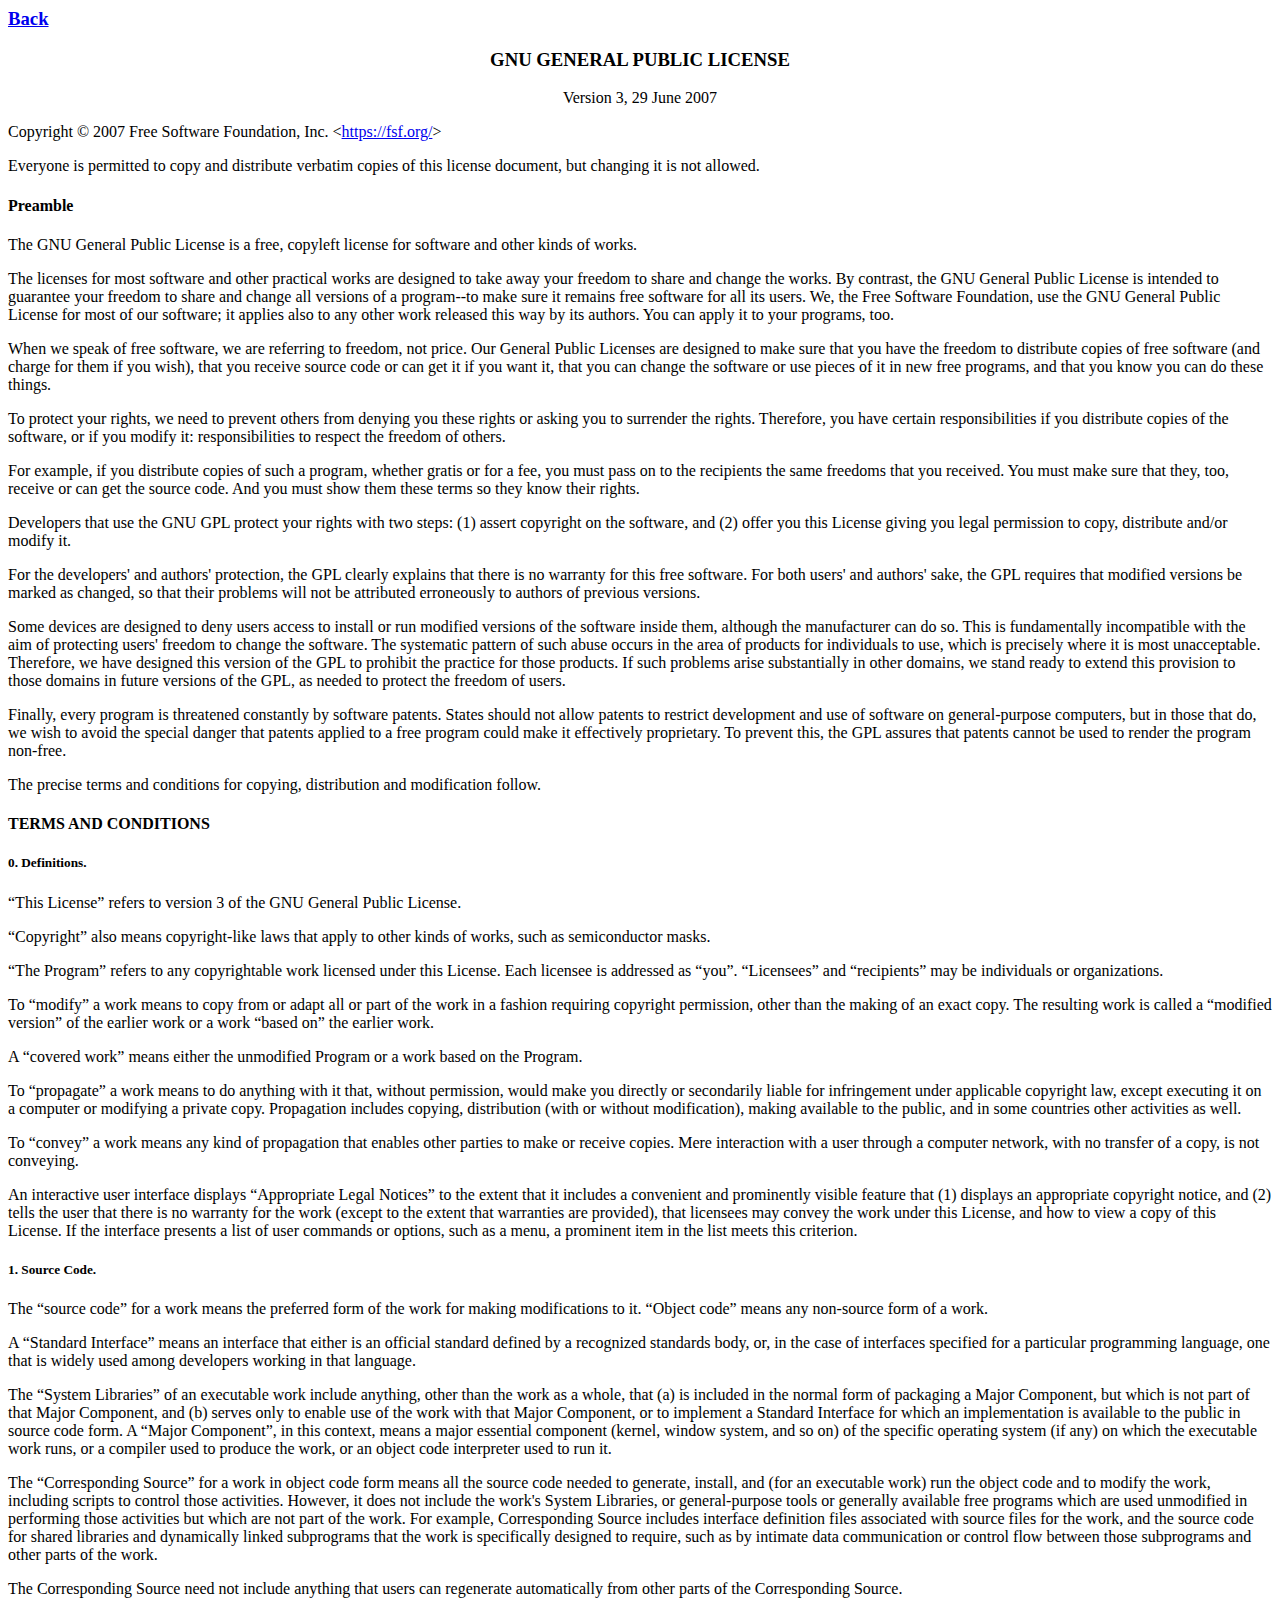
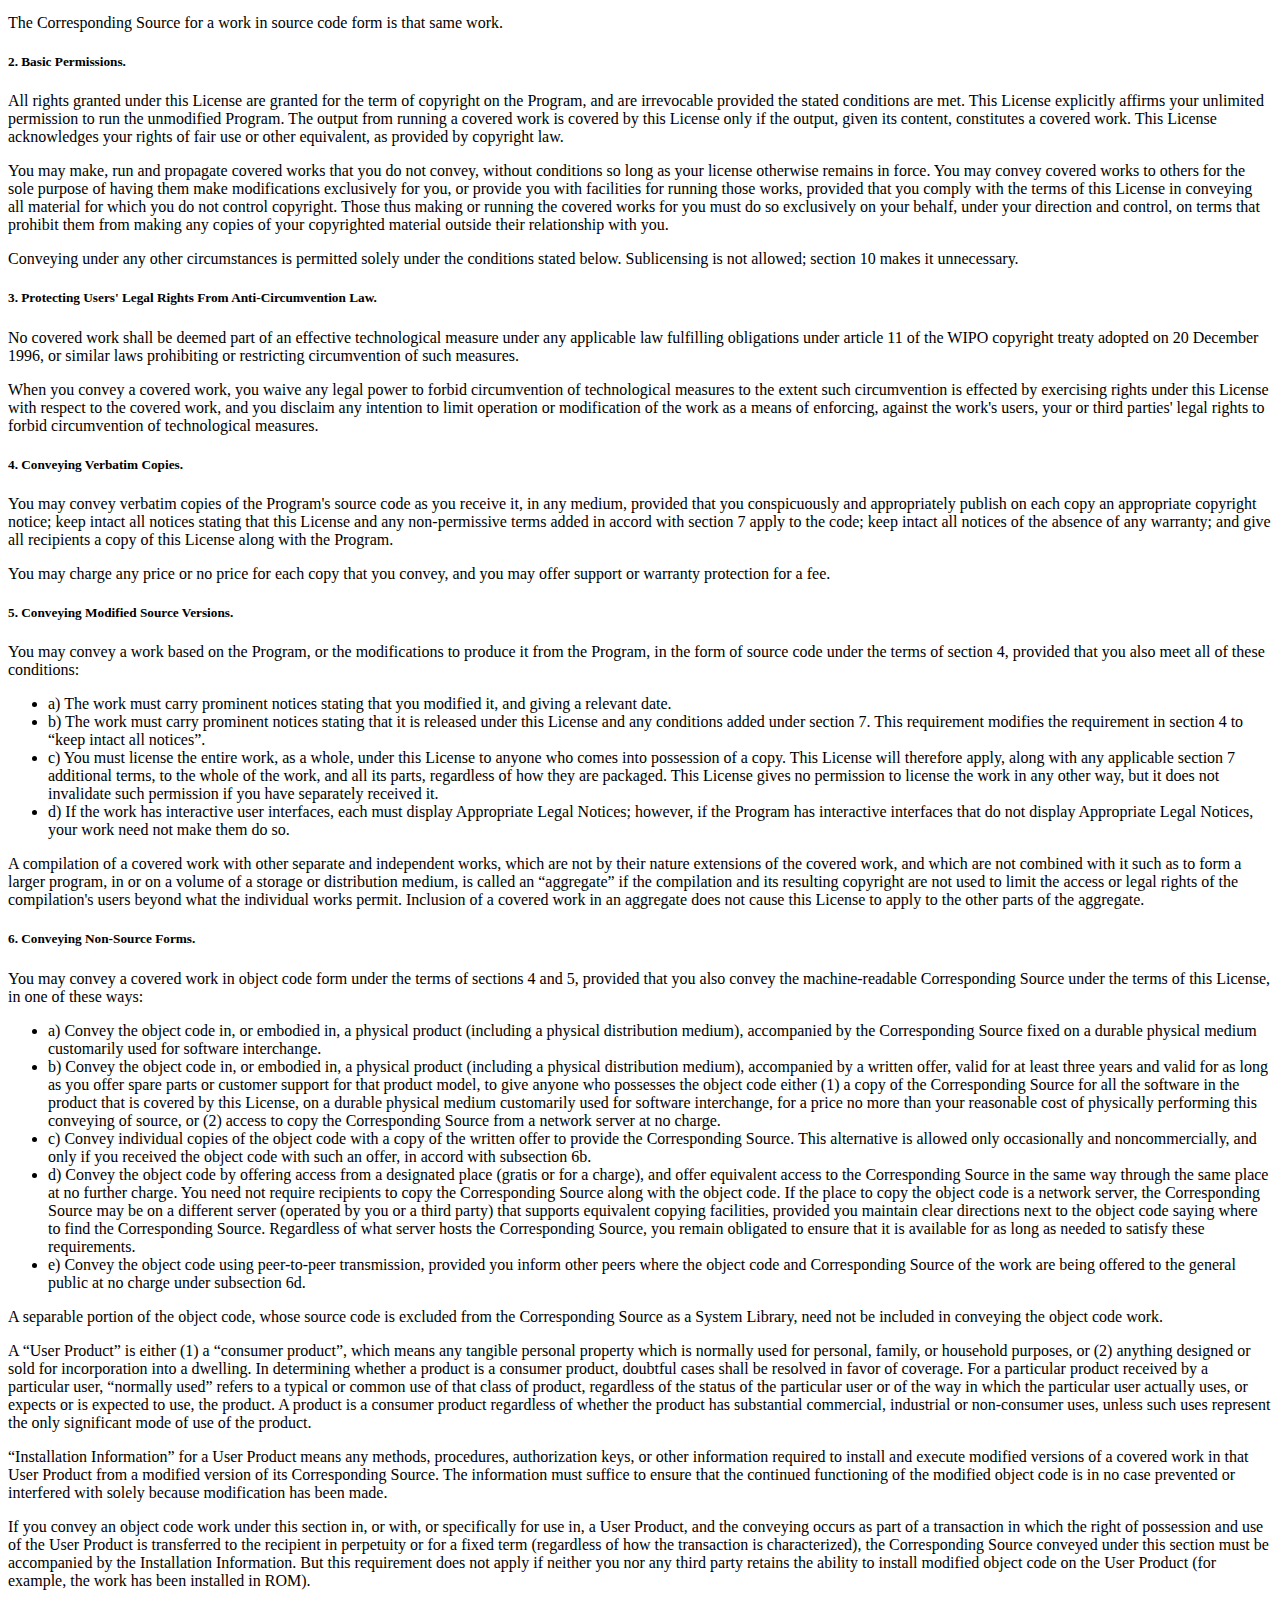
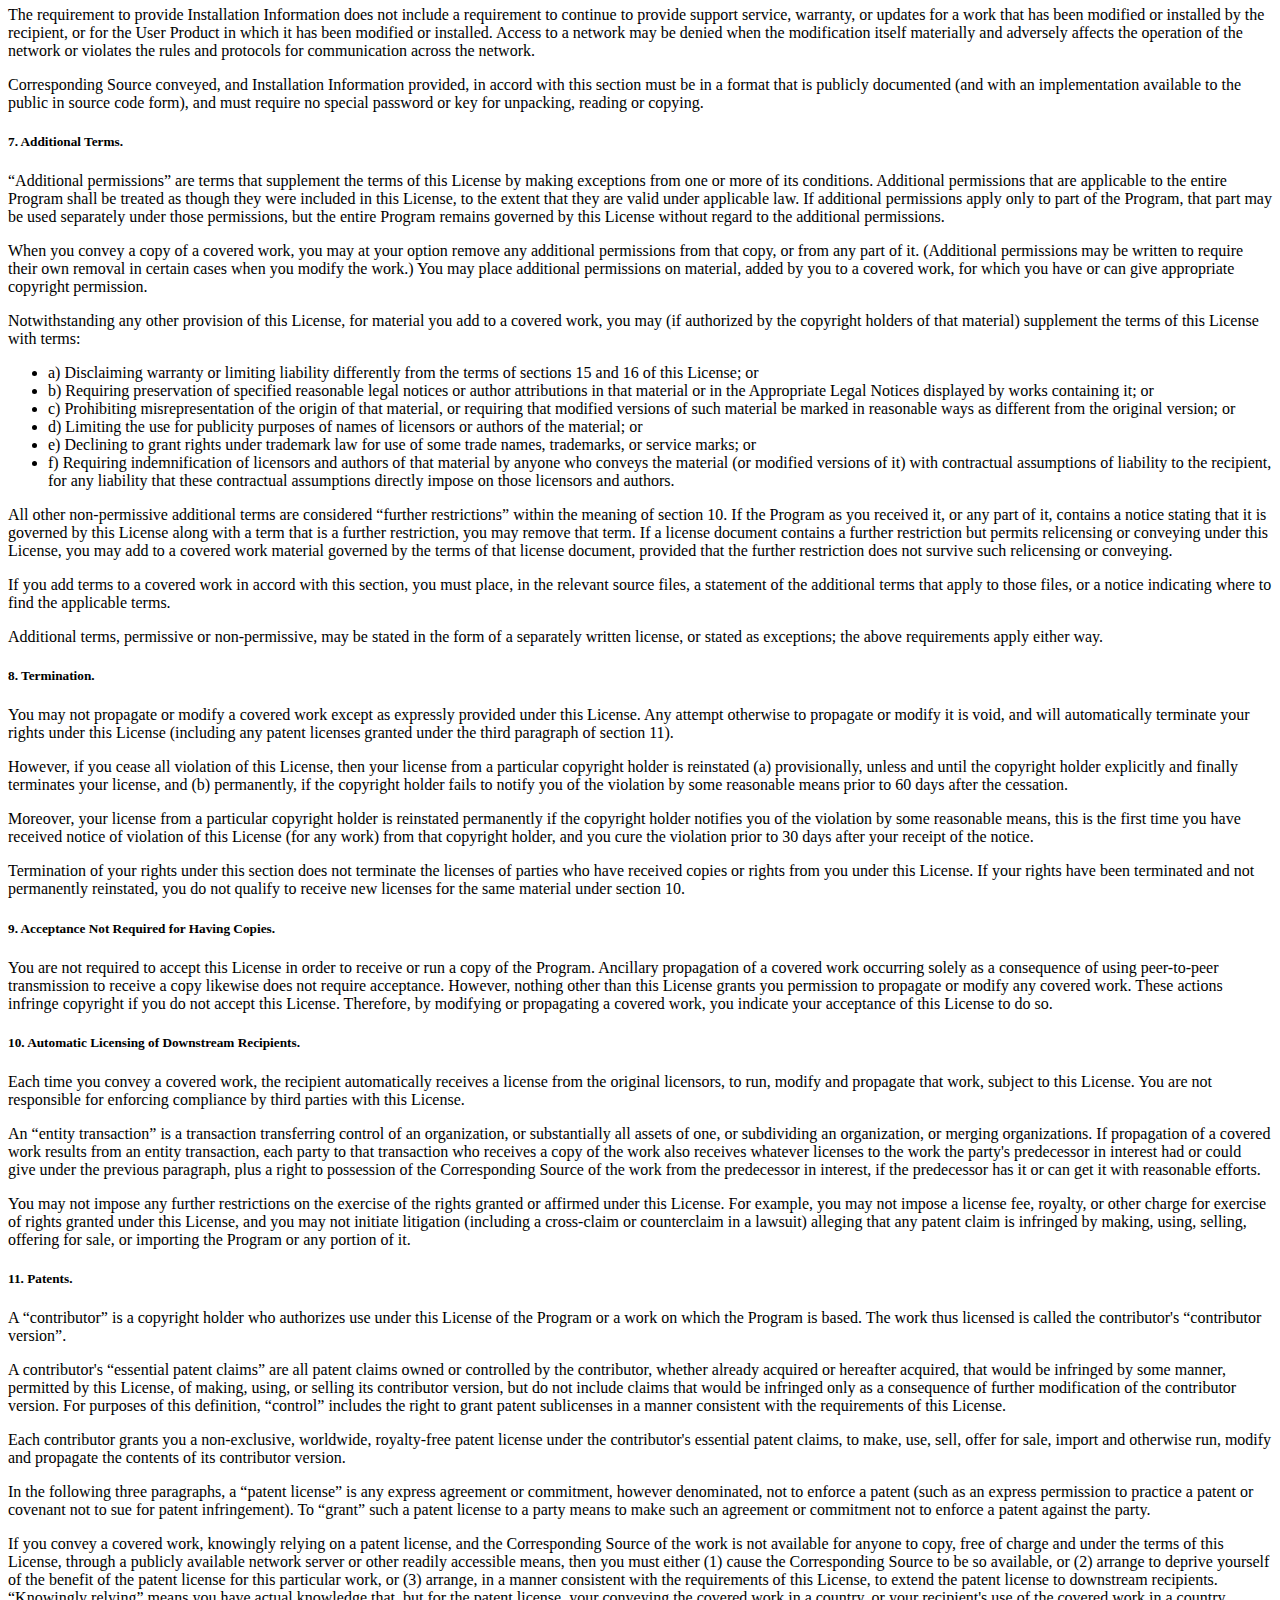
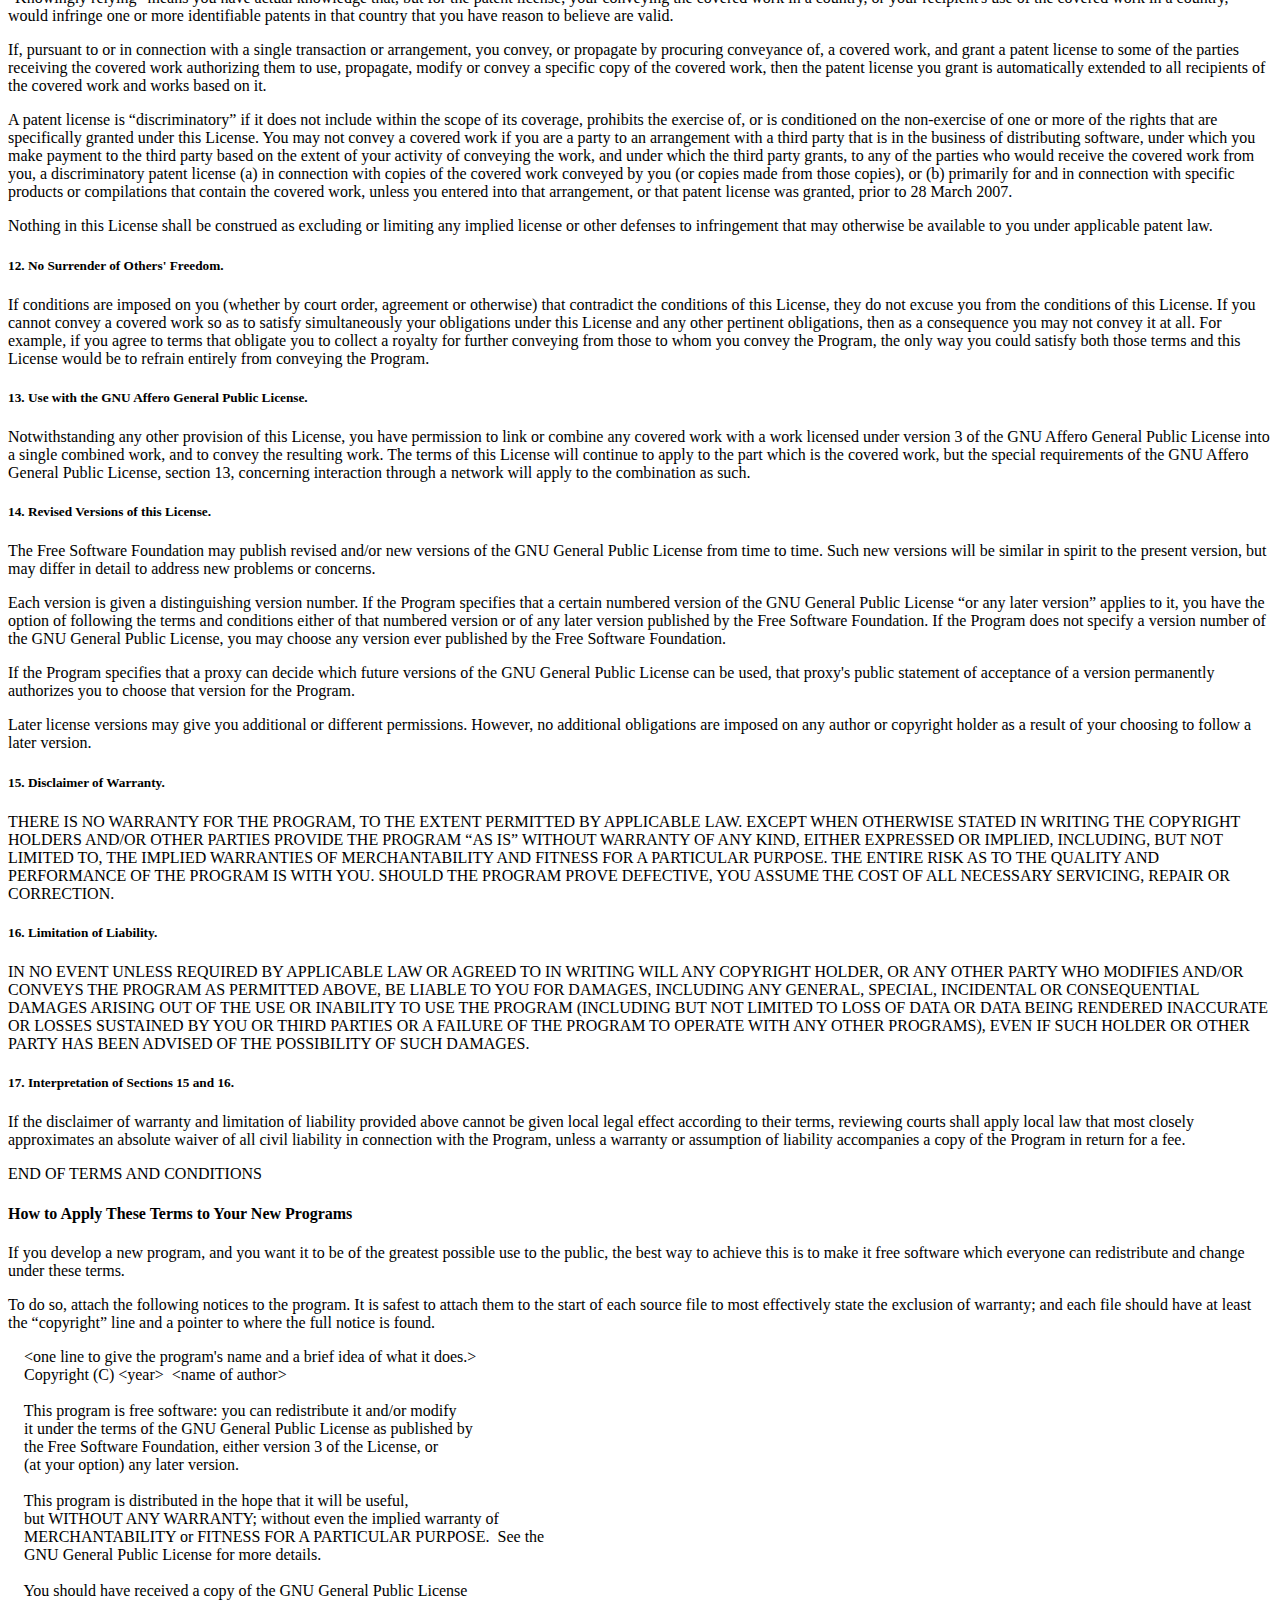
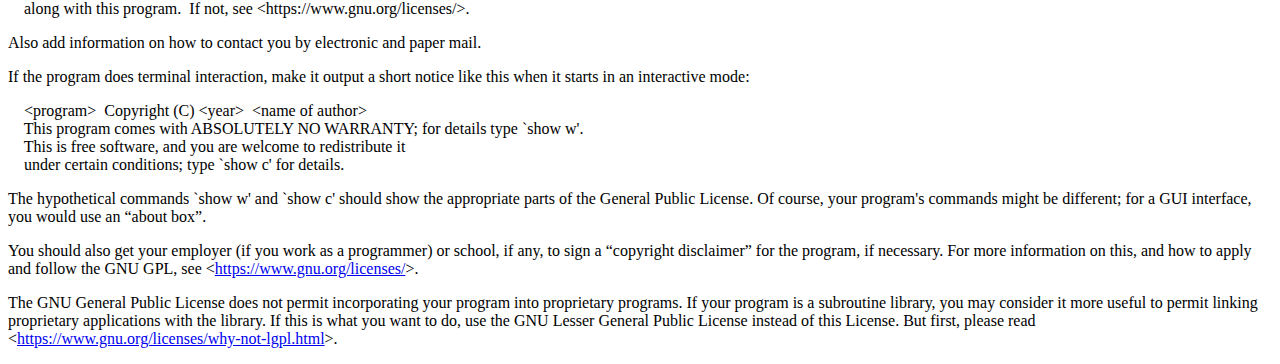
==== resources/gnu-gplv3.htm @ 77f84a24 "Add files via upload" ====
<html>

<head>
<meta http-equiv="Content-Language" content="en-us">
<meta http-equiv="Content-Type" content="text/html; charset=windows-1252">
<title>New Page 1</title>
</head>

<body>

<h3 style="color: rgb(0, 0, 0); font-family: Arial; font-style: normal; font-variant-ligatures: normal; font-variant-caps: normal; letter-spacing: normal; orphans: 2; text-indent: 0px; text-transform: none; white-space: normal; widows: 2; word-spacing: 0px; -webkit-text-stroke-width: 0px; text-decoration-thickness: initial; text-decoration-style: initial; text-decoration-color: initial">
<font face="Bahnschrift"><a href="about.htm">Back</a></font></h3>
<h3 style="color: rgb(0, 0, 0); font-family: Bahnschrift; font-style: normal; font-variant-ligatures: normal; font-variant-caps: normal; letter-spacing: normal; orphans: 2; text-indent: 0px; text-transform: none; white-space: normal; widows: 2; word-spacing: 0px; -webkit-text-stroke-width: 0px; text-decoration-thickness: initial; text-decoration-style: initial; text-decoration-color: initial" align="center">
GNU GENERAL PUBLIC LICENSE</h3>
<p style="color: rgb(0, 0, 0); font-family: Bahnschrift; font-size: medium; font-style: normal; font-variant-ligatures: normal; font-variant-caps: normal; font-weight: 400; letter-spacing: normal; orphans: 2; text-indent: 0px; text-transform: none; white-space: normal; widows: 2; word-spacing: 0px; -webkit-text-stroke-width: 0px; text-decoration-thickness: initial; text-decoration-style: initial; text-decoration-color: initial" align="center">
Version 3, 29 June 2007</p>
<p style="color: rgb(0, 0, 0); font-family: Bahnschrift; font-size: medium; font-style: normal; font-variant-ligatures: normal; font-variant-caps: normal; font-weight: 400; letter-spacing: normal; orphans: 2; text-align: start; text-indent: 0px; text-transform: none; white-space: normal; widows: 2; word-spacing: 0px; -webkit-text-stroke-width: 0px; text-decoration-thickness: initial; text-decoration-style: initial; text-decoration-color: initial" align="center">
Copyright � 2007 Free Software Foundation, Inc. &lt;<a href="https://fsf.org/">https://fsf.org/</a>&gt;</p>
<p style="color: rgb(0, 0, 0); font-family: Bahnschrift; font-size: medium; font-style: normal; font-variant-ligatures: normal; font-variant-caps: normal; font-weight: 400; letter-spacing: normal; orphans: 2; text-align: start; text-indent: 0px; text-transform: none; white-space: normal; widows: 2; word-spacing: 0px; -webkit-text-stroke-width: 0px; text-decoration-thickness: initial; text-decoration-style: initial; text-decoration-color: initial">
Everyone is permitted to copy and distribute verbatim copies of this license 
document, but changing it is not allowed.</p>
<h4 id="preamble" style="color: rgb(0, 0, 0); font-family: Bahnschrift; font-size: medium; font-style: normal; font-variant-ligatures: normal; font-variant-caps: normal; letter-spacing: normal; orphans: 2; text-align: start; text-indent: 0px; text-transform: none; white-space: normal; widows: 2; word-spacing: 0px; -webkit-text-stroke-width: 0px; text-decoration-thickness: initial; text-decoration-style: initial; text-decoration-color: initial">
Preamble</h4>
<p style="color: rgb(0, 0, 0); font-family: Bahnschrift; font-size: medium; font-style: normal; font-variant-ligatures: normal; font-variant-caps: normal; font-weight: 400; letter-spacing: normal; orphans: 2; text-align: start; text-indent: 0px; text-transform: none; white-space: normal; widows: 2; word-spacing: 0px; -webkit-text-stroke-width: 0px; text-decoration-thickness: initial; text-decoration-style: initial; text-decoration-color: initial">
The GNU General Public License is a free, copyleft license for software and 
other kinds of works.</p>
<p style="color: rgb(0, 0, 0); font-family: Bahnschrift; font-size: medium; font-style: normal; font-variant-ligatures: normal; font-variant-caps: normal; font-weight: 400; letter-spacing: normal; orphans: 2; text-align: start; text-indent: 0px; text-transform: none; white-space: normal; widows: 2; word-spacing: 0px; -webkit-text-stroke-width: 0px; text-decoration-thickness: initial; text-decoration-style: initial; text-decoration-color: initial">
The licenses for most software and other practical works are designed to take 
away your freedom to share and change the works. By contrast, the GNU General 
Public License is intended to guarantee your freedom to share and change all 
versions of a program--to make sure it remains free software for all its users. 
We, the Free Software Foundation, use the GNU General Public License for most of 
our software; it applies also to any other work released this way by its 
authors. You can apply it to your programs, too.</p>
<p style="color: rgb(0, 0, 0); font-family: Bahnschrift; font-size: medium; font-style: normal; font-variant-ligatures: normal; font-variant-caps: normal; font-weight: 400; letter-spacing: normal; orphans: 2; text-align: start; text-indent: 0px; text-transform: none; white-space: normal; widows: 2; word-spacing: 0px; -webkit-text-stroke-width: 0px; text-decoration-thickness: initial; text-decoration-style: initial; text-decoration-color: initial">
When we speak of free software, we are referring to freedom, not price. Our 
General Public Licenses are designed to make sure that you have the freedom to 
distribute copies of free software (and charge for them if you wish), that you 
receive source code or can get it if you want it, that you can change the 
software or use pieces of it in new free programs, and that you know you can do 
these things.</p>
<p style="color: rgb(0, 0, 0); font-family: Bahnschrift; font-size: medium; font-style: normal; font-variant-ligatures: normal; font-variant-caps: normal; font-weight: 400; letter-spacing: normal; orphans: 2; text-align: start; text-indent: 0px; text-transform: none; white-space: normal; widows: 2; word-spacing: 0px; -webkit-text-stroke-width: 0px; text-decoration-thickness: initial; text-decoration-style: initial; text-decoration-color: initial">
To protect your rights, we need to prevent others from denying you these rights 
or asking you to surrender the rights. Therefore, you have certain 
responsibilities if you distribute copies of the software, or if you modify it: 
responsibilities to respect the freedom of others.</p>
<p style="color: rgb(0, 0, 0); font-family: Bahnschrift; font-size: medium; font-style: normal; font-variant-ligatures: normal; font-variant-caps: normal; font-weight: 400; letter-spacing: normal; orphans: 2; text-align: start; text-indent: 0px; text-transform: none; white-space: normal; widows: 2; word-spacing: 0px; -webkit-text-stroke-width: 0px; text-decoration-thickness: initial; text-decoration-style: initial; text-decoration-color: initial">
For example, if you distribute copies of such a program, whether gratis or for a 
fee, you must pass on to the recipients the same freedoms that you received. You 
must make sure that they, too, receive or can get the source code. And you must 
show them these terms so they know their rights.</p>
<p style="color: rgb(0, 0, 0); font-family: Bahnschrift; font-size: medium; font-style: normal; font-variant-ligatures: normal; font-variant-caps: normal; font-weight: 400; letter-spacing: normal; orphans: 2; text-align: start; text-indent: 0px; text-transform: none; white-space: normal; widows: 2; word-spacing: 0px; -webkit-text-stroke-width: 0px; text-decoration-thickness: initial; text-decoration-style: initial; text-decoration-color: initial">
Developers that use the GNU GPL protect your rights with two steps: (1) assert 
copyright on the software, and (2) offer you this License giving you legal 
permission to copy, distribute and/or modify it.</p>
<p style="color: rgb(0, 0, 0); font-family: Bahnschrift; font-size: medium; font-style: normal; font-variant-ligatures: normal; font-variant-caps: normal; font-weight: 400; letter-spacing: normal; orphans: 2; text-align: start; text-indent: 0px; text-transform: none; white-space: normal; widows: 2; word-spacing: 0px; -webkit-text-stroke-width: 0px; text-decoration-thickness: initial; text-decoration-style: initial; text-decoration-color: initial">
For the developers' and authors' protection, the GPL clearly explains that there 
is no warranty for this free software. For both users' and authors' sake, the 
GPL requires that modified versions be marked as changed, so that their problems 
will not be attributed erroneously to authors of previous versions.</p>
<p style="color: rgb(0, 0, 0); font-family: Bahnschrift; font-size: medium; font-style: normal; font-variant-ligatures: normal; font-variant-caps: normal; font-weight: 400; letter-spacing: normal; orphans: 2; text-align: start; text-indent: 0px; text-transform: none; white-space: normal; widows: 2; word-spacing: 0px; -webkit-text-stroke-width: 0px; text-decoration-thickness: initial; text-decoration-style: initial; text-decoration-color: initial">
Some devices are designed to deny users access to install or run modified 
versions of the software inside them, although the manufacturer can do so. This 
is fundamentally incompatible with the aim of protecting users' freedom to 
change the software. The systematic pattern of such abuse occurs in the area of 
products for individuals to use, which is precisely where it is most 
unacceptable. Therefore, we have designed this version of the GPL to prohibit 
the practice for those products. If such problems arise substantially in other 
domains, we stand ready to extend this provision to those domains in future 
versions of the GPL, as needed to protect the freedom of users.</p>
<p style="color: rgb(0, 0, 0); font-family: Bahnschrift; font-size: medium; font-style: normal; font-variant-ligatures: normal; font-variant-caps: normal; font-weight: 400; letter-spacing: normal; orphans: 2; text-align: start; text-indent: 0px; text-transform: none; white-space: normal; widows: 2; word-spacing: 0px; -webkit-text-stroke-width: 0px; text-decoration-thickness: initial; text-decoration-style: initial; text-decoration-color: initial">
Finally, every program is threatened constantly by software patents. States 
should not allow patents to restrict development and use of software on 
general-purpose computers, but in those that do, we wish to avoid the special 
danger that patents applied to a free program could make it effectively 
proprietary. To prevent this, the GPL assures that patents cannot be used to 
render the program non-free.</p>
<p style="color: rgb(0, 0, 0); font-family: Bahnschrift; font-size: medium; font-style: normal; font-variant-ligatures: normal; font-variant-caps: normal; font-weight: 400; letter-spacing: normal; orphans: 2; text-align: start; text-indent: 0px; text-transform: none; white-space: normal; widows: 2; word-spacing: 0px; -webkit-text-stroke-width: 0px; text-decoration-thickness: initial; text-decoration-style: initial; text-decoration-color: initial">
The precise terms and conditions for copying, distribution and modification 
follow.</p>
<h4 id="terms" style="color: rgb(0, 0, 0); font-family: Bahnschrift; font-size: medium; font-style: normal; font-variant-ligatures: normal; font-variant-caps: normal; letter-spacing: normal; orphans: 2; text-align: start; text-indent: 0px; text-transform: none; white-space: normal; widows: 2; word-spacing: 0px; -webkit-text-stroke-width: 0px; text-decoration-thickness: initial; text-decoration-style: initial; text-decoration-color: initial">
TERMS AND CONDITIONS</h4>
<h5 id="section0" style="color: rgb(0, 0, 0); font-family: Bahnschrift; font-style: normal; font-variant-ligatures: normal; font-variant-caps: normal; letter-spacing: normal; orphans: 2; text-align: start; text-indent: 0px; text-transform: none; white-space: normal; widows: 2; word-spacing: 0px; -webkit-text-stroke-width: 0px; text-decoration-thickness: initial; text-decoration-style: initial; text-decoration-color: initial">
0. Definitions.</h5>
<p style="color: rgb(0, 0, 0); font-family: Bahnschrift; font-size: medium; font-style: normal; font-variant-ligatures: normal; font-variant-caps: normal; font-weight: 400; letter-spacing: normal; orphans: 2; text-align: start; text-indent: 0px; text-transform: none; white-space: normal; widows: 2; word-spacing: 0px; -webkit-text-stroke-width: 0px; text-decoration-thickness: initial; text-decoration-style: initial; text-decoration-color: initial">
�This License� refers to version 3 of the GNU General Public License.</p>
<p style="color: rgb(0, 0, 0); font-family: Bahnschrift; font-size: medium; font-style: normal; font-variant-ligatures: normal; font-variant-caps: normal; font-weight: 400; letter-spacing: normal; orphans: 2; text-align: start; text-indent: 0px; text-transform: none; white-space: normal; widows: 2; word-spacing: 0px; -webkit-text-stroke-width: 0px; text-decoration-thickness: initial; text-decoration-style: initial; text-decoration-color: initial">
�Copyright� also means copyright-like laws that apply to other kinds of works, 
such as semiconductor masks.</p>
<p style="color: rgb(0, 0, 0); font-family: Bahnschrift; font-size: medium; font-style: normal; font-variant-ligatures: normal; font-variant-caps: normal; font-weight: 400; letter-spacing: normal; orphans: 2; text-align: start; text-indent: 0px; text-transform: none; white-space: normal; widows: 2; word-spacing: 0px; -webkit-text-stroke-width: 0px; text-decoration-thickness: initial; text-decoration-style: initial; text-decoration-color: initial">
�The Program� refers to any copyrightable work licensed under this License. Each 
licensee is addressed as �you�. �Licensees� and �recipients� may be individuals 
or organizations.</p>
<p style="color: rgb(0, 0, 0); font-family: Bahnschrift; font-size: medium; font-style: normal; font-variant-ligatures: normal; font-variant-caps: normal; font-weight: 400; letter-spacing: normal; orphans: 2; text-align: start; text-indent: 0px; text-transform: none; white-space: normal; widows: 2; word-spacing: 0px; -webkit-text-stroke-width: 0px; text-decoration-thickness: initial; text-decoration-style: initial; text-decoration-color: initial">
To �modify� a work means to copy from or adapt all or part of the work in a 
fashion requiring copyright permission, other than the making of an exact copy. 
The resulting work is called a �modified version� of the earlier work or a work 
�based on� the earlier work.</p>
<p style="color: rgb(0, 0, 0); font-family: Bahnschrift; font-size: medium; font-style: normal; font-variant-ligatures: normal; font-variant-caps: normal; font-weight: 400; letter-spacing: normal; orphans: 2; text-align: start; text-indent: 0px; text-transform: none; white-space: normal; widows: 2; word-spacing: 0px; -webkit-text-stroke-width: 0px; text-decoration-thickness: initial; text-decoration-style: initial; text-decoration-color: initial">
A �covered work� means either the unmodified Program or a work based on the 
Program.</p>
<p style="color: rgb(0, 0, 0); font-family: Bahnschrift; font-size: medium; font-style: normal; font-variant-ligatures: normal; font-variant-caps: normal; font-weight: 400; letter-spacing: normal; orphans: 2; text-align: start; text-indent: 0px; text-transform: none; white-space: normal; widows: 2; word-spacing: 0px; -webkit-text-stroke-width: 0px; text-decoration-thickness: initial; text-decoration-style: initial; text-decoration-color: initial">
To �propagate� a work means to do anything with it that, without permission, 
would make you directly or secondarily liable for infringement under applicable 
copyright law, except executing it on a computer or modifying a private copy. 
Propagation includes copying, distribution (with or without modification), 
making available to the public, and in some countries other activities as well.</p>
<p style="color: rgb(0, 0, 0); font-family: Bahnschrift; font-size: medium; font-style: normal; font-variant-ligatures: normal; font-variant-caps: normal; font-weight: 400; letter-spacing: normal; orphans: 2; text-align: start; text-indent: 0px; text-transform: none; white-space: normal; widows: 2; word-spacing: 0px; -webkit-text-stroke-width: 0px; text-decoration-thickness: initial; text-decoration-style: initial; text-decoration-color: initial">
To �convey� a work means any kind of propagation that enables other parties to 
make or receive copies. Mere interaction with a user through a computer network, 
with no transfer of a copy, is not conveying.</p>
<p style="color: rgb(0, 0, 0); font-family: Bahnschrift; font-size: medium; font-style: normal; font-variant-ligatures: normal; font-variant-caps: normal; font-weight: 400; letter-spacing: normal; orphans: 2; text-align: start; text-indent: 0px; text-transform: none; white-space: normal; widows: 2; word-spacing: 0px; -webkit-text-stroke-width: 0px; text-decoration-thickness: initial; text-decoration-style: initial; text-decoration-color: initial">
An interactive user interface displays �Appropriate Legal Notices� to the extent 
that it includes a convenient and prominently visible feature that (1) displays 
an appropriate copyright notice, and (2) tells the user that there is no 
warranty for the work (except to the extent that warranties are provided), that 
licensees may convey the work under this License, and how to view a copy of this 
License. If the interface presents a list of user commands or options, such as a 
menu, a prominent item in the list meets this criterion.</p>
<h5 id="section1" style="color: rgb(0, 0, 0); font-family: Bahnschrift; font-style: normal; font-variant-ligatures: normal; font-variant-caps: normal; letter-spacing: normal; orphans: 2; text-align: start; text-indent: 0px; text-transform: none; white-space: normal; widows: 2; word-spacing: 0px; -webkit-text-stroke-width: 0px; text-decoration-thickness: initial; text-decoration-style: initial; text-decoration-color: initial">
1. Source Code.</h5>
<p style="color: rgb(0, 0, 0); font-family: Bahnschrift; font-size: medium; font-style: normal; font-variant-ligatures: normal; font-variant-caps: normal; font-weight: 400; letter-spacing: normal; orphans: 2; text-align: start; text-indent: 0px; text-transform: none; white-space: normal; widows: 2; word-spacing: 0px; -webkit-text-stroke-width: 0px; text-decoration-thickness: initial; text-decoration-style: initial; text-decoration-color: initial">
The �source code� for a work means the preferred form of the work for making 
modifications to it. �Object code� means any non-source form of a work.</p>
<p style="color: rgb(0, 0, 0); font-family: Bahnschrift; font-size: medium; font-style: normal; font-variant-ligatures: normal; font-variant-caps: normal; font-weight: 400; letter-spacing: normal; orphans: 2; text-align: start; text-indent: 0px; text-transform: none; white-space: normal; widows: 2; word-spacing: 0px; -webkit-text-stroke-width: 0px; text-decoration-thickness: initial; text-decoration-style: initial; text-decoration-color: initial">
A �Standard Interface� means an interface that either is an official standard 
defined by a recognized standards body, or, in the case of interfaces specified 
for a particular programming language, one that is widely used among developers 
working in that language.</p>
<p style="color: rgb(0, 0, 0); font-family: Bahnschrift; font-size: medium; font-style: normal; font-variant-ligatures: normal; font-variant-caps: normal; font-weight: 400; letter-spacing: normal; orphans: 2; text-align: start; text-indent: 0px; text-transform: none; white-space: normal; widows: 2; word-spacing: 0px; -webkit-text-stroke-width: 0px; text-decoration-thickness: initial; text-decoration-style: initial; text-decoration-color: initial">
The �System Libraries� of an executable work include anything, other than the 
work as a whole, that (a) is included in the normal form of packaging a Major 
Component, but which is not part of that Major Component, and (b) serves only to 
enable use of the work with that Major Component, or to implement a Standard 
Interface for which an implementation is available to the public in source code 
form. A �Major Component�, in this context, means a major essential component 
(kernel, window system, and so on) of the specific operating system (if any) on 
which the executable work runs, or a compiler used to produce the work, or an 
object code interpreter used to run it.</p>
<p style="color: rgb(0, 0, 0); font-family: Bahnschrift; font-size: medium; font-style: normal; font-variant-ligatures: normal; font-variant-caps: normal; font-weight: 400; letter-spacing: normal; orphans: 2; text-align: start; text-indent: 0px; text-transform: none; white-space: normal; widows: 2; word-spacing: 0px; -webkit-text-stroke-width: 0px; text-decoration-thickness: initial; text-decoration-style: initial; text-decoration-color: initial">
The �Corresponding Source� for a work in object code form means all the source 
code needed to generate, install, and (for an executable work) run the object 
code and to modify the work, including scripts to control those activities. 
However, it does not include the work's System Libraries, or general-purpose 
tools or generally available free programs which are used unmodified in 
performing those activities but which are not part of the work. For example, 
Corresponding Source includes interface definition files associated with source 
files for the work, and the source code for shared libraries and dynamically 
linked subprograms that the work is specifically designed to require, such as by 
intimate data communication or control flow between those subprograms and other 
parts of the work.</p>
<p style="color: rgb(0, 0, 0); font-family: Bahnschrift; font-size: medium; font-style: normal; font-variant-ligatures: normal; font-variant-caps: normal; font-weight: 400; letter-spacing: normal; orphans: 2; text-align: start; text-indent: 0px; text-transform: none; white-space: normal; widows: 2; word-spacing: 0px; -webkit-text-stroke-width: 0px; text-decoration-thickness: initial; text-decoration-style: initial; text-decoration-color: initial">
The Corresponding Source need not include anything that users can regenerate 
automatically from other parts of the Corresponding Source.</p>
<p style="color: rgb(0, 0, 0); font-family: Bahnschrift; font-size: medium; font-style: normal; font-variant-ligatures: normal; font-variant-caps: normal; font-weight: 400; letter-spacing: normal; orphans: 2; text-align: start; text-indent: 0px; text-transform: none; white-space: normal; widows: 2; word-spacing: 0px; -webkit-text-stroke-width: 0px; text-decoration-thickness: initial; text-decoration-style: initial; text-decoration-color: initial">
The Corresponding Source for a work in source code form is that same work.</p>
<h5 id="section2" style="color: rgb(0, 0, 0); font-family: Bahnschrift; font-style: normal; font-variant-ligatures: normal; font-variant-caps: normal; letter-spacing: normal; orphans: 2; text-align: start; text-indent: 0px; text-transform: none; white-space: normal; widows: 2; word-spacing: 0px; -webkit-text-stroke-width: 0px; text-decoration-thickness: initial; text-decoration-style: initial; text-decoration-color: initial">
2. Basic Permissions.</h5>
<p style="color: rgb(0, 0, 0); font-family: Bahnschrift; font-size: medium; font-style: normal; font-variant-ligatures: normal; font-variant-caps: normal; font-weight: 400; letter-spacing: normal; orphans: 2; text-align: start; text-indent: 0px; text-transform: none; white-space: normal; widows: 2; word-spacing: 0px; -webkit-text-stroke-width: 0px; text-decoration-thickness: initial; text-decoration-style: initial; text-decoration-color: initial">
All rights granted under this License are granted for the term of copyright on 
the Program, and are irrevocable provided the stated conditions are met. This 
License explicitly affirms your unlimited permission to run the unmodified 
Program. The output from running a covered work is covered by this License only 
if the output, given its content, constitutes a covered work. This License 
acknowledges your rights of fair use or other equivalent, as provided by 
copyright law.</p>
<p style="color: rgb(0, 0, 0); font-family: Bahnschrift; font-size: medium; font-style: normal; font-variant-ligatures: normal; font-variant-caps: normal; font-weight: 400; letter-spacing: normal; orphans: 2; text-align: start; text-indent: 0px; text-transform: none; white-space: normal; widows: 2; word-spacing: 0px; -webkit-text-stroke-width: 0px; text-decoration-thickness: initial; text-decoration-style: initial; text-decoration-color: initial">
You may make, run and propagate covered works that you do not convey, without 
conditions so long as your license otherwise remains in force. You may convey 
covered works to others for the sole purpose of having them make modifications 
exclusively for you, or provide you with facilities for running those works, 
provided that you comply with the terms of this License in conveying all 
material for which you do not control copyright. Those thus making or running 
the covered works for you must do so exclusively on your behalf, under your 
direction and control, on terms that prohibit them from making any copies of 
your copyrighted material outside their relationship with you.</p>
<p style="color: rgb(0, 0, 0); font-family: Bahnschrift; font-size: medium; font-style: normal; font-variant-ligatures: normal; font-variant-caps: normal; font-weight: 400; letter-spacing: normal; orphans: 2; text-align: start; text-indent: 0px; text-transform: none; white-space: normal; widows: 2; word-spacing: 0px; -webkit-text-stroke-width: 0px; text-decoration-thickness: initial; text-decoration-style: initial; text-decoration-color: initial">
Conveying under any other circumstances is permitted solely under the conditions 
stated below. Sublicensing is not allowed; section 10 makes it unnecessary.</p>
<h5 id="section3" style="color: rgb(0, 0, 0); font-family: Bahnschrift; font-style: normal; font-variant-ligatures: normal; font-variant-caps: normal; letter-spacing: normal; orphans: 2; text-align: start; text-indent: 0px; text-transform: none; white-space: normal; widows: 2; word-spacing: 0px; -webkit-text-stroke-width: 0px; text-decoration-thickness: initial; text-decoration-style: initial; text-decoration-color: initial">
3. Protecting Users' Legal Rights From Anti-Circumvention Law.</h5>
<p style="color: rgb(0, 0, 0); font-family: Bahnschrift; font-size: medium; font-style: normal; font-variant-ligatures: normal; font-variant-caps: normal; font-weight: 400; letter-spacing: normal; orphans: 2; text-align: start; text-indent: 0px; text-transform: none; white-space: normal; widows: 2; word-spacing: 0px; -webkit-text-stroke-width: 0px; text-decoration-thickness: initial; text-decoration-style: initial; text-decoration-color: initial">
No covered work shall be deemed part of an effective technological measure under 
any applicable law fulfilling obligations under article 11 of the WIPO copyright 
treaty adopted on 20 December 1996, or similar laws prohibiting or restricting 
circumvention of such measures.</p>
<p style="color: rgb(0, 0, 0); font-family: Bahnschrift; font-size: medium; font-style: normal; font-variant-ligatures: normal; font-variant-caps: normal; font-weight: 400; letter-spacing: normal; orphans: 2; text-align: start; text-indent: 0px; text-transform: none; white-space: normal; widows: 2; word-spacing: 0px; -webkit-text-stroke-width: 0px; text-decoration-thickness: initial; text-decoration-style: initial; text-decoration-color: initial">
When you convey a covered work, you waive any legal power to forbid 
circumvention of technological measures to the extent such circumvention is 
effected by exercising rights under this License with respect to the covered 
work, and you disclaim any intention to limit operation or modification of the 
work as a means of enforcing, against the work's users, your or third parties' 
legal rights to forbid circumvention of technological measures.</p>
<h5 id="section4" style="color: rgb(0, 0, 0); font-family: Bahnschrift; font-style: normal; font-variant-ligatures: normal; font-variant-caps: normal; letter-spacing: normal; orphans: 2; text-align: start; text-indent: 0px; text-transform: none; white-space: normal; widows: 2; word-spacing: 0px; -webkit-text-stroke-width: 0px; text-decoration-thickness: initial; text-decoration-style: initial; text-decoration-color: initial">
4. Conveying Verbatim Copies.</h5>
<p style="color: rgb(0, 0, 0); font-family: Bahnschrift; font-size: medium; font-style: normal; font-variant-ligatures: normal; font-variant-caps: normal; font-weight: 400; letter-spacing: normal; orphans: 2; text-align: start; text-indent: 0px; text-transform: none; white-space: normal; widows: 2; word-spacing: 0px; -webkit-text-stroke-width: 0px; text-decoration-thickness: initial; text-decoration-style: initial; text-decoration-color: initial">
You may convey verbatim copies of the Program's source code as you receive it, 
in any medium, provided that you conspicuously and appropriately publish on each 
copy an appropriate copyright notice; keep intact all notices stating that this 
License and any non-permissive terms added in accord with section 7 apply to the 
code; keep intact all notices of the absence of any warranty; and give all 
recipients a copy of this License along with the Program.</p>
<p style="color: rgb(0, 0, 0); font-family: Bahnschrift; font-size: medium; font-style: normal; font-variant-ligatures: normal; font-variant-caps: normal; font-weight: 400; letter-spacing: normal; orphans: 2; text-align: start; text-indent: 0px; text-transform: none; white-space: normal; widows: 2; word-spacing: 0px; -webkit-text-stroke-width: 0px; text-decoration-thickness: initial; text-decoration-style: initial; text-decoration-color: initial">
You may charge any price or no price for each copy that you convey, and you may 
offer support or warranty protection for a fee.</p>
<h5 id="section5" style="color: rgb(0, 0, 0); font-family: Bahnschrift; font-style: normal; font-variant-ligatures: normal; font-variant-caps: normal; letter-spacing: normal; orphans: 2; text-align: start; text-indent: 0px; text-transform: none; white-space: normal; widows: 2; word-spacing: 0px; -webkit-text-stroke-width: 0px; text-decoration-thickness: initial; text-decoration-style: initial; text-decoration-color: initial">
5. Conveying Modified Source Versions.</h5>
<p style="color: rgb(0, 0, 0); font-family: Bahnschrift; font-size: medium; font-style: normal; font-variant-ligatures: normal; font-variant-caps: normal; font-weight: 400; letter-spacing: normal; orphans: 2; text-align: start; text-indent: 0px; text-transform: none; white-space: normal; widows: 2; word-spacing: 0px; -webkit-text-stroke-width: 0px; text-decoration-thickness: initial; text-decoration-style: initial; text-decoration-color: initial">
You may convey a work based on the Program, or the modifications to produce it 
from the Program, in the form of source code under the terms of section 4, 
provided that you also meet all of these conditions:</p>
<ul style="color: rgb(0, 0, 0); font-family: &quot;Times New Roman&quot;; font-size: medium; font-style: normal; font-variant-ligatures: normal; font-variant-caps: normal; font-weight: 400; letter-spacing: normal; orphans: 2; text-align: start; text-indent: 0px; text-transform: none; white-space: normal; widows: 2; word-spacing: 0px; -webkit-text-stroke-width: 0px; text-decoration-thickness: initial; text-decoration-style: initial; text-decoration-color: initial;">
	<li><font face="Bahnschrift">a) The work must carry prominent notices 
	stating that you modified it, and giving a relevant date.</li>
	<li>b) The work must carry prominent notices stating that it is released 
	under this License and any conditions added under section 7. This 
	requirement modifies the requirement in section 4 to �keep intact all 
	notices�.</li>
	<li>c) You must license the entire work, as a whole, under this License to 
	anyone who comes into possession of a copy. This License will therefore 
	apply, along with any applicable section 7 additional terms, to the whole of 
	the work, and all its parts, regardless of how they are packaged. This 
	License gives no permission to license the work in any other way, but it 
	does not invalidate such permission if you have separately received it.</li>
	<li>d) If the work has interactive user interfaces, each must display 
	Appropriate Legal Notices; however, if the Program has interactive 
	interfaces that do not display Appropriate Legal Notices, your work need not 
	make them do so.</font></li>
</ul>
<p style="color: rgb(0, 0, 0); font-family: Bahnschrift; font-size: medium; font-style: normal; font-variant-ligatures: normal; font-variant-caps: normal; font-weight: 400; letter-spacing: normal; orphans: 2; text-align: start; text-indent: 0px; text-transform: none; white-space: normal; widows: 2; word-spacing: 0px; -webkit-text-stroke-width: 0px; text-decoration-thickness: initial; text-decoration-style: initial; text-decoration-color: initial">
A compilation of a covered work with other separate and independent works, which 
are not by their nature extensions of the covered work, and which are not 
combined with it such as to form a larger program, in or on a volume of a 
storage or distribution medium, is called an �aggregate� if the compilation and 
its resulting copyright are not used to limit the access or legal rights of the 
compilation's users beyond what the individual works permit. Inclusion of a 
covered work in an aggregate does not cause this License to apply to the other 
parts of the aggregate.</p>
<h5 id="section6" style="color: rgb(0, 0, 0); font-family: Bahnschrift; font-style: normal; font-variant-ligatures: normal; font-variant-caps: normal; letter-spacing: normal; orphans: 2; text-align: start; text-indent: 0px; text-transform: none; white-space: normal; widows: 2; word-spacing: 0px; -webkit-text-stroke-width: 0px; text-decoration-thickness: initial; text-decoration-style: initial; text-decoration-color: initial">
6. Conveying Non-Source Forms.</h5>
<p style="color: rgb(0, 0, 0); font-family: Bahnschrift; font-size: medium; font-style: normal; font-variant-ligatures: normal; font-variant-caps: normal; font-weight: 400; letter-spacing: normal; orphans: 2; text-align: start; text-indent: 0px; text-transform: none; white-space: normal; widows: 2; word-spacing: 0px; -webkit-text-stroke-width: 0px; text-decoration-thickness: initial; text-decoration-style: initial; text-decoration-color: initial">
You may convey a covered work in object code form under the terms of sections 4 
and 5, provided that you also convey the machine-readable Corresponding Source 
under the terms of this License, in one of these ways:</p>
<ul style="color: rgb(0, 0, 0); font-family: &quot;Times New Roman&quot;; font-size: medium; font-style: normal; font-variant-ligatures: normal; font-variant-caps: normal; font-weight: 400; letter-spacing: normal; orphans: 2; text-align: start; text-indent: 0px; text-transform: none; white-space: normal; widows: 2; word-spacing: 0px; -webkit-text-stroke-width: 0px; text-decoration-thickness: initial; text-decoration-style: initial; text-decoration-color: initial;">
	<li><font face="Bahnschrift">a) Convey the object code in, or embodied in, a 
	physical product (including a physical distribution medium), accompanied by 
	the Corresponding Source fixed on a durable physical medium customarily used 
	for software interchange.</li>
	<li>b) Convey the object code in, or embodied in, a physical product 
	(including a physical distribution medium), accompanied by a written offer, 
	valid for at least three years and valid for as long as you offer spare 
	parts or customer support for that product model, to give anyone who 
	possesses the object code either (1) a copy of the Corresponding Source for 
	all the software in the product that is covered by this License, on a 
	durable physical medium customarily used for software interchange, for a 
	price no more than your reasonable cost of physically performing this 
	conveying of source, or (2) access to copy the Corresponding Source from a 
	network server at no charge.</li>
	<li>c) Convey individual copies of the object code with a copy of the 
	written offer to provide the Corresponding Source. This alternative is 
	allowed only occasionally and noncommercially, and only if you received the 
	object code with such an offer, in accord with subsection 6b.</li>
	<li>d) Convey the object code by offering access from a designated place 
	(gratis or for a charge), and offer equivalent access to the Corresponding 
	Source in the same way through the same place at no further charge. You need 
	not require recipients to copy the Corresponding Source along with the 
	object code. If the place to copy the object code is a network server, the 
	Corresponding Source may be on a different server (operated by you or a 
	third party) that supports equivalent copying facilities, provided you 
	maintain clear directions next to the object code saying where to find the 
	Corresponding Source. Regardless of what server hosts the Corresponding 
	Source, you remain obligated to ensure that it is available for as long as 
	needed to satisfy these requirements.</li>
	<li>e) Convey the object code using peer-to-peer transmission, provided you 
	inform other peers where the object code and Corresponding Source of the 
	work are being offered to the general public at no charge under subsection 
	6d.</font></li>
</ul>
<p style="color: rgb(0, 0, 0); font-family: Bahnschrift; font-size: medium; font-style: normal; font-variant-ligatures: normal; font-variant-caps: normal; font-weight: 400; letter-spacing: normal; orphans: 2; text-align: start; text-indent: 0px; text-transform: none; white-space: normal; widows: 2; word-spacing: 0px; -webkit-text-stroke-width: 0px; text-decoration-thickness: initial; text-decoration-style: initial; text-decoration-color: initial">
A separable portion of the object code, whose source code is excluded from the 
Corresponding Source as a System Library, need not be included in conveying the 
object code work.</p>
<p style="color: rgb(0, 0, 0); font-family: Bahnschrift; font-size: medium; font-style: normal; font-variant-ligatures: normal; font-variant-caps: normal; font-weight: 400; letter-spacing: normal; orphans: 2; text-align: start; text-indent: 0px; text-transform: none; white-space: normal; widows: 2; word-spacing: 0px; -webkit-text-stroke-width: 0px; text-decoration-thickness: initial; text-decoration-style: initial; text-decoration-color: initial">
A �User Product� is either (1) a �consumer product�, which means any tangible 
personal property which is normally used for personal, family, or household 
purposes, or (2) anything designed or sold for incorporation into a dwelling. In 
determining whether a product is a consumer product, doubtful cases shall be 
resolved in favor of coverage. For a particular product received by a particular 
user, �normally used� refers to a typical or common use of that class of 
product, regardless of the status of the particular user or of the way in which 
the particular user actually uses, or expects or is expected to use, the 
product. A product is a consumer product regardless of whether the product has 
substantial commercial, industrial or non-consumer uses, unless such uses 
represent the only significant mode of use of the product.</p>
<p style="color: rgb(0, 0, 0); font-family: Bahnschrift; font-size: medium; font-style: normal; font-variant-ligatures: normal; font-variant-caps: normal; font-weight: 400; letter-spacing: normal; orphans: 2; text-align: start; text-indent: 0px; text-transform: none; white-space: normal; widows: 2; word-spacing: 0px; -webkit-text-stroke-width: 0px; text-decoration-thickness: initial; text-decoration-style: initial; text-decoration-color: initial">
�Installation Information� for a User Product means any methods, procedures, 
authorization keys, or other information required to install and execute 
modified versions of a covered work in that User Product from a modified version 
of its Corresponding Source. The information must suffice to ensure that the 
continued functioning of the modified object code is in no case prevented or 
interfered with solely because modification has been made.</p>
<p style="color: rgb(0, 0, 0); font-family: Bahnschrift; font-size: medium; font-style: normal; font-variant-ligatures: normal; font-variant-caps: normal; font-weight: 400; letter-spacing: normal; orphans: 2; text-align: start; text-indent: 0px; text-transform: none; white-space: normal; widows: 2; word-spacing: 0px; -webkit-text-stroke-width: 0px; text-decoration-thickness: initial; text-decoration-style: initial; text-decoration-color: initial">
If you convey an object code work under this section in, or with, or 
specifically for use in, a User Product, and the conveying occurs as part of a 
transaction in which the right of possession and use of the User Product is 
transferred to the recipient in perpetuity or for a fixed term (regardless of 
how the transaction is characterized), the Corresponding Source conveyed under 
this section must be accompanied by the Installation Information. But this 
requirement does not apply if neither you nor any third party retains the 
ability to install modified object code on the User Product (for example, the 
work has been installed in ROM).</p>
<p style="color: rgb(0, 0, 0); font-family: Bahnschrift; font-size: medium; font-style: normal; font-variant-ligatures: normal; font-variant-caps: normal; font-weight: 400; letter-spacing: normal; orphans: 2; text-align: start; text-indent: 0px; text-transform: none; white-space: normal; widows: 2; word-spacing: 0px; -webkit-text-stroke-width: 0px; text-decoration-thickness: initial; text-decoration-style: initial; text-decoration-color: initial">
The requirement to provide Installation Information does not include a 
requirement to continue to provide support service, warranty, or updates for a 
work that has been modified or installed by the recipient, or for the User 
Product in which it has been modified or installed. Access to a network may be 
denied when the modification itself materially and adversely affects the 
operation of the network or violates the rules and protocols for communication 
across the network.</p>
<p style="color: rgb(0, 0, 0); font-family: Bahnschrift; font-size: medium; font-style: normal; font-variant-ligatures: normal; font-variant-caps: normal; font-weight: 400; letter-spacing: normal; orphans: 2; text-align: start; text-indent: 0px; text-transform: none; white-space: normal; widows: 2; word-spacing: 0px; -webkit-text-stroke-width: 0px; text-decoration-thickness: initial; text-decoration-style: initial; text-decoration-color: initial">
Corresponding Source conveyed, and Installation Information provided, in accord 
with this section must be in a format that is publicly documented (and with an 
implementation available to the public in source code form), and must require no 
special password or key for unpacking, reading or copying.</p>
<h5 id="section7" style="color: rgb(0, 0, 0); font-family: Bahnschrift; font-style: normal; font-variant-ligatures: normal; font-variant-caps: normal; letter-spacing: normal; orphans: 2; text-align: start; text-indent: 0px; text-transform: none; white-space: normal; widows: 2; word-spacing: 0px; -webkit-text-stroke-width: 0px; text-decoration-thickness: initial; text-decoration-style: initial; text-decoration-color: initial">
7. Additional Terms.</h5>
<p style="color: rgb(0, 0, 0); font-family: Bahnschrift; font-size: medium; font-style: normal; font-variant-ligatures: normal; font-variant-caps: normal; font-weight: 400; letter-spacing: normal; orphans: 2; text-align: start; text-indent: 0px; text-transform: none; white-space: normal; widows: 2; word-spacing: 0px; -webkit-text-stroke-width: 0px; text-decoration-thickness: initial; text-decoration-style: initial; text-decoration-color: initial">
�Additional permissions� are terms that supplement the terms of this License by 
making exceptions from one or more of its conditions. Additional permissions 
that are applicable to the entire Program shall be treated as though they were 
included in this License, to the extent that they are valid under applicable 
law. If additional permissions apply only to part of the Program, that part may 
be used separately under those permissions, but the entire Program remains 
governed by this License without regard to the additional permissions.</p>
<p style="color: rgb(0, 0, 0); font-family: Bahnschrift; font-size: medium; font-style: normal; font-variant-ligatures: normal; font-variant-caps: normal; font-weight: 400; letter-spacing: normal; orphans: 2; text-align: start; text-indent: 0px; text-transform: none; white-space: normal; widows: 2; word-spacing: 0px; -webkit-text-stroke-width: 0px; text-decoration-thickness: initial; text-decoration-style: initial; text-decoration-color: initial">
When you convey a copy of a covered work, you may at your option remove any 
additional permissions from that copy, or from any part of it. (Additional 
permissions may be written to require their own removal in certain cases when 
you modify the work.) You may place additional permissions on material, added by 
you to a covered work, for which you have or can give appropriate copyright 
permission.</p>
<p style="color: rgb(0, 0, 0); font-family: Bahnschrift; font-size: medium; font-style: normal; font-variant-ligatures: normal; font-variant-caps: normal; font-weight: 400; letter-spacing: normal; orphans: 2; text-align: start; text-indent: 0px; text-transform: none; white-space: normal; widows: 2; word-spacing: 0px; -webkit-text-stroke-width: 0px; text-decoration-thickness: initial; text-decoration-style: initial; text-decoration-color: initial">
Notwithstanding any other provision of this License, for material you add to a 
covered work, you may (if authorized by the copyright holders of that material) 
supplement the terms of this License with terms:</p>
<ul style="color: rgb(0, 0, 0); font-family: &quot;Times New Roman&quot;; font-size: medium; font-style: normal; font-variant-ligatures: normal; font-variant-caps: normal; font-weight: 400; letter-spacing: normal; orphans: 2; text-align: start; text-indent: 0px; text-transform: none; white-space: normal; widows: 2; word-spacing: 0px; -webkit-text-stroke-width: 0px; text-decoration-thickness: initial; text-decoration-style: initial; text-decoration-color: initial;">
	<li><font face="Bahnschrift">a) Disclaiming warranty or limiting liability 
	differently from the terms of sections 15 and 16 of this License; or</li>
	<li>b) Requiring preservation of specified reasonable legal notices or 
	author attributions in that material or in the Appropriate Legal Notices 
	displayed by works containing it; or</li>
	<li>c) Prohibiting misrepresentation of the origin of that material, or 
	requiring that modified versions of such material be marked in reasonable 
	ways as different from the original version; or</li>
	<li>d) Limiting the use for publicity purposes of names of licensors or 
	authors of the material; or</li>
	<li>e) Declining to grant rights under trademark law for use of some trade 
	names, trademarks, or service marks; or</li>
	<li>f) Requiring indemnification of licensors and authors of that material 
	by anyone who conveys the material (or modified versions of it) with 
	contractual assumptions of liability to the recipient, for any liability 
	that these contractual assumptions directly impose on those licensors and 
	authors.</font></li>
</ul>
<p style="color: rgb(0, 0, 0); font-family: Bahnschrift; font-size: medium; font-style: normal; font-variant-ligatures: normal; font-variant-caps: normal; font-weight: 400; letter-spacing: normal; orphans: 2; text-align: start; text-indent: 0px; text-transform: none; white-space: normal; widows: 2; word-spacing: 0px; -webkit-text-stroke-width: 0px; text-decoration-thickness: initial; text-decoration-style: initial; text-decoration-color: initial">
All other non-permissive additional terms are considered �further restrictions� 
within the meaning of section 10. If the Program as you received it, or any part 
of it, contains a notice stating that it is governed by this License along with 
a term that is a further restriction, you may remove that term. If a license 
document contains a further restriction but permits relicensing or conveying 
under this License, you may add to a covered work material governed by the terms 
of that license document, provided that the further restriction does not survive 
such relicensing or conveying.</p>
<p style="color: rgb(0, 0, 0); font-family: Bahnschrift; font-size: medium; font-style: normal; font-variant-ligatures: normal; font-variant-caps: normal; font-weight: 400; letter-spacing: normal; orphans: 2; text-align: start; text-indent: 0px; text-transform: none; white-space: normal; widows: 2; word-spacing: 0px; -webkit-text-stroke-width: 0px; text-decoration-thickness: initial; text-decoration-style: initial; text-decoration-color: initial">
If you add terms to a covered work in accord with this section, you must place, 
in the relevant source files, a statement of the additional terms that apply to 
those files, or a notice indicating where to find the applicable terms.</p>
<p style="color: rgb(0, 0, 0); font-family: Bahnschrift; font-size: medium; font-style: normal; font-variant-ligatures: normal; font-variant-caps: normal; font-weight: 400; letter-spacing: normal; orphans: 2; text-align: start; text-indent: 0px; text-transform: none; white-space: normal; widows: 2; word-spacing: 0px; -webkit-text-stroke-width: 0px; text-decoration-thickness: initial; text-decoration-style: initial; text-decoration-color: initial">
Additional terms, permissive or non-permissive, may be stated in the form of a 
separately written license, or stated as exceptions; the above requirements 
apply either way.</p>
<h5 id="section8" style="color: rgb(0, 0, 0); font-family: Bahnschrift; font-style: normal; font-variant-ligatures: normal; font-variant-caps: normal; letter-spacing: normal; orphans: 2; text-align: start; text-indent: 0px; text-transform: none; white-space: normal; widows: 2; word-spacing: 0px; -webkit-text-stroke-width: 0px; text-decoration-thickness: initial; text-decoration-style: initial; text-decoration-color: initial">
8. Termination.</h5>
<p style="color: rgb(0, 0, 0); font-family: Bahnschrift; font-size: medium; font-style: normal; font-variant-ligatures: normal; font-variant-caps: normal; font-weight: 400; letter-spacing: normal; orphans: 2; text-align: start; text-indent: 0px; text-transform: none; white-space: normal; widows: 2; word-spacing: 0px; -webkit-text-stroke-width: 0px; text-decoration-thickness: initial; text-decoration-style: initial; text-decoration-color: initial">
You may not propagate or modify a covered work except as expressly provided 
under this License. Any attempt otherwise to propagate or modify it is void, and 
will automatically terminate your rights under this License (including any 
patent licenses granted under the third paragraph of section 11).</p>
<p style="color: rgb(0, 0, 0); font-family: Bahnschrift; font-size: medium; font-style: normal; font-variant-ligatures: normal; font-variant-caps: normal; font-weight: 400; letter-spacing: normal; orphans: 2; text-align: start; text-indent: 0px; text-transform: none; white-space: normal; widows: 2; word-spacing: 0px; -webkit-text-stroke-width: 0px; text-decoration-thickness: initial; text-decoration-style: initial; text-decoration-color: initial">
However, if you cease all violation of this License, then your license from a 
particular copyright holder is reinstated (a) provisionally, unless and until 
the copyright holder explicitly and finally terminates your license, and (b) 
permanently, if the copyright holder fails to notify you of the violation by 
some reasonable means prior to 60 days after the cessation.</p>
<p style="color: rgb(0, 0, 0); font-family: Bahnschrift; font-size: medium; font-style: normal; font-variant-ligatures: normal; font-variant-caps: normal; font-weight: 400; letter-spacing: normal; orphans: 2; text-align: start; text-indent: 0px; text-transform: none; white-space: normal; widows: 2; word-spacing: 0px; -webkit-text-stroke-width: 0px; text-decoration-thickness: initial; text-decoration-style: initial; text-decoration-color: initial">
Moreover, your license from a particular copyright holder is reinstated 
permanently if the copyright holder notifies you of the violation by some 
reasonable means, this is the first time you have received notice of violation 
of this License (for any work) from that copyright holder, and you cure the 
violation prior to 30 days after your receipt of the notice.</p>
<p style="color: rgb(0, 0, 0); font-family: Bahnschrift; font-size: medium; font-style: normal; font-variant-ligatures: normal; font-variant-caps: normal; font-weight: 400; letter-spacing: normal; orphans: 2; text-align: start; text-indent: 0px; text-transform: none; white-space: normal; widows: 2; word-spacing: 0px; -webkit-text-stroke-width: 0px; text-decoration-thickness: initial; text-decoration-style: initial; text-decoration-color: initial">
Termination of your rights under this section does not terminate the licenses of 
parties who have received copies or rights from you under this License. If your 
rights have been terminated and not permanently reinstated, you do not qualify 
to receive new licenses for the same material under section 10.</p>
<h5 id="section9" style="color: rgb(0, 0, 0); font-family: Bahnschrift; font-style: normal; font-variant-ligatures: normal; font-variant-caps: normal; letter-spacing: normal; orphans: 2; text-align: start; text-indent: 0px; text-transform: none; white-space: normal; widows: 2; word-spacing: 0px; -webkit-text-stroke-width: 0px; text-decoration-thickness: initial; text-decoration-style: initial; text-decoration-color: initial">
9. Acceptance Not Required for Having Copies.</h5>
<p style="color: rgb(0, 0, 0); font-family: Bahnschrift; font-size: medium; font-style: normal; font-variant-ligatures: normal; font-variant-caps: normal; font-weight: 400; letter-spacing: normal; orphans: 2; text-align: start; text-indent: 0px; text-transform: none; white-space: normal; widows: 2; word-spacing: 0px; -webkit-text-stroke-width: 0px; text-decoration-thickness: initial; text-decoration-style: initial; text-decoration-color: initial">
You are not required to accept this License in order to receive or run a copy of 
the Program. Ancillary propagation of a covered work occurring solely as a 
consequence of using peer-to-peer transmission to receive a copy likewise does 
not require acceptance. However, nothing other than this License grants you 
permission to propagate or modify any covered work. These actions infringe 
copyright if you do not accept this License. Therefore, by modifying or 
propagating a covered work, you indicate your acceptance of this License to do 
so.</p>
<h5 id="section10" style="color: rgb(0, 0, 0); font-family: Bahnschrift; font-style: normal; font-variant-ligatures: normal; font-variant-caps: normal; letter-spacing: normal; orphans: 2; text-align: start; text-indent: 0px; text-transform: none; white-space: normal; widows: 2; word-spacing: 0px; -webkit-text-stroke-width: 0px; text-decoration-thickness: initial; text-decoration-style: initial; text-decoration-color: initial">
10. Automatic Licensing of Downstream Recipients.</h5>
<p style="color: rgb(0, 0, 0); font-family: Bahnschrift; font-size: medium; font-style: normal; font-variant-ligatures: normal; font-variant-caps: normal; font-weight: 400; letter-spacing: normal; orphans: 2; text-align: start; text-indent: 0px; text-transform: none; white-space: normal; widows: 2; word-spacing: 0px; -webkit-text-stroke-width: 0px; text-decoration-thickness: initial; text-decoration-style: initial; text-decoration-color: initial">
Each time you convey a covered work, the recipient automatically receives a 
license from the original licensors, to run, modify and propagate that work, 
subject to this License. You are not responsible for enforcing compliance by 
third parties with this License.</p>
<p style="color: rgb(0, 0, 0); font-family: Bahnschrift; font-size: medium; font-style: normal; font-variant-ligatures: normal; font-variant-caps: normal; font-weight: 400; letter-spacing: normal; orphans: 2; text-align: start; text-indent: 0px; text-transform: none; white-space: normal; widows: 2; word-spacing: 0px; -webkit-text-stroke-width: 0px; text-decoration-thickness: initial; text-decoration-style: initial; text-decoration-color: initial">
An �entity transaction� is a transaction transferring control of an 
organization, or substantially all assets of one, or subdividing an 
organization, or merging organizations. If propagation of a covered work results 
from an entity transaction, each party to that transaction who receives a copy 
of the work also receives whatever licenses to the work the party's predecessor 
in interest had or could give under the previous paragraph, plus a right to 
possession of the Corresponding Source of the work from the predecessor in 
interest, if the predecessor has it or can get it with reasonable efforts.</p>
<p style="color: rgb(0, 0, 0); font-family: Bahnschrift; font-size: medium; font-style: normal; font-variant-ligatures: normal; font-variant-caps: normal; font-weight: 400; letter-spacing: normal; orphans: 2; text-align: start; text-indent: 0px; text-transform: none; white-space: normal; widows: 2; word-spacing: 0px; -webkit-text-stroke-width: 0px; text-decoration-thickness: initial; text-decoration-style: initial; text-decoration-color: initial">
You may not impose any further restrictions on the exercise of the rights 
granted or affirmed under this License. For example, you may not impose a 
license fee, royalty, or other charge for exercise of rights granted under this 
License, and you may not initiate litigation (including a cross-claim or 
counterclaim in a lawsuit) alleging that any patent claim is infringed by 
making, using, selling, offering for sale, or importing the Program or any 
portion of it.</p>
<h5 id="section11" style="color: rgb(0, 0, 0); font-family: Bahnschrift; font-style: normal; font-variant-ligatures: normal; font-variant-caps: normal; letter-spacing: normal; orphans: 2; text-align: start; text-indent: 0px; text-transform: none; white-space: normal; widows: 2; word-spacing: 0px; -webkit-text-stroke-width: 0px; text-decoration-thickness: initial; text-decoration-style: initial; text-decoration-color: initial">
11. Patents.</h5>
<p style="color: rgb(0, 0, 0); font-family: Bahnschrift; font-size: medium; font-style: normal; font-variant-ligatures: normal; font-variant-caps: normal; font-weight: 400; letter-spacing: normal; orphans: 2; text-align: start; text-indent: 0px; text-transform: none; white-space: normal; widows: 2; word-spacing: 0px; -webkit-text-stroke-width: 0px; text-decoration-thickness: initial; text-decoration-style: initial; text-decoration-color: initial">
A �contributor� is a copyright holder who authorizes use under this License of 
the Program or a work on which the Program is based. The work thus licensed is 
called the contributor's �contributor version�.</p>
<p style="color: rgb(0, 0, 0); font-family: Bahnschrift; font-size: medium; font-style: normal; font-variant-ligatures: normal; font-variant-caps: normal; font-weight: 400; letter-spacing: normal; orphans: 2; text-align: start; text-indent: 0px; text-transform: none; white-space: normal; widows: 2; word-spacing: 0px; -webkit-text-stroke-width: 0px; text-decoration-thickness: initial; text-decoration-style: initial; text-decoration-color: initial">
A contributor's �essential patent claims� are all patent claims owned or 
controlled by the contributor, whether already acquired or hereafter acquired, 
that would be infringed by some manner, permitted by this License, of making, 
using, or selling its contributor version, but do not include claims that would 
be infringed only as a consequence of further modification of the contributor 
version. For purposes of this definition, �control� includes the right to grant 
patent sublicenses in a manner consistent with the requirements of this License.</p>
<p style="color: rgb(0, 0, 0); font-family: Bahnschrift; font-size: medium; font-style: normal; font-variant-ligatures: normal; font-variant-caps: normal; font-weight: 400; letter-spacing: normal; orphans: 2; text-align: start; text-indent: 0px; text-transform: none; white-space: normal; widows: 2; word-spacing: 0px; -webkit-text-stroke-width: 0px; text-decoration-thickness: initial; text-decoration-style: initial; text-decoration-color: initial">
Each contributor grants you a non-exclusive, worldwide, royalty-free patent 
license under the contributor's essential patent claims, to make, use, sell, 
offer for sale, import and otherwise run, modify and propagate the contents of 
its contributor version.</p>
<p style="color: rgb(0, 0, 0); font-family: Bahnschrift; font-size: medium; font-style: normal; font-variant-ligatures: normal; font-variant-caps: normal; font-weight: 400; letter-spacing: normal; orphans: 2; text-align: start; text-indent: 0px; text-transform: none; white-space: normal; widows: 2; word-spacing: 0px; -webkit-text-stroke-width: 0px; text-decoration-thickness: initial; text-decoration-style: initial; text-decoration-color: initial">
In the following three paragraphs, a �patent license� is any express agreement 
or commitment, however denominated, not to enforce a patent (such as an express 
permission to practice a patent or covenant not to sue for patent infringement). 
To �grant� such a patent license to a party means to make such an agreement or 
commitment not to enforce a patent against the party.</p>
<p style="color: rgb(0, 0, 0); font-family: Bahnschrift; font-size: medium; font-style: normal; font-variant-ligatures: normal; font-variant-caps: normal; font-weight: 400; letter-spacing: normal; orphans: 2; text-align: start; text-indent: 0px; text-transform: none; white-space: normal; widows: 2; word-spacing: 0px; -webkit-text-stroke-width: 0px; text-decoration-thickness: initial; text-decoration-style: initial; text-decoration-color: initial">
If you convey a covered work, knowingly relying on a patent license, and the 
Corresponding Source of the work is not available for anyone to copy, free of 
charge and under the terms of this License, through a publicly available network 
server or other readily accessible means, then you must either (1) cause the 
Corresponding Source to be so available, or (2) arrange to deprive yourself of 
the benefit of the patent license for this particular work, or (3) arrange, in a 
manner consistent with the requirements of this License, to extend the patent 
license to downstream recipients. �Knowingly relying� means you have actual 
knowledge that, but for the patent license, your conveying the covered work in a 
country, or your recipient's use of the covered work in a country, would 
infringe one or more identifiable patents in that country that you have reason 
to believe are valid.</p>
<p style="color: rgb(0, 0, 0); font-family: Bahnschrift; font-size: medium; font-style: normal; font-variant-ligatures: normal; font-variant-caps: normal; font-weight: 400; letter-spacing: normal; orphans: 2; text-align: start; text-indent: 0px; text-transform: none; white-space: normal; widows: 2; word-spacing: 0px; -webkit-text-stroke-width: 0px; text-decoration-thickness: initial; text-decoration-style: initial; text-decoration-color: initial">
If, pursuant to or in connection with a single transaction or arrangement, you 
convey, or propagate by procuring conveyance of, a covered work, and grant a 
patent license to some of the parties receiving the covered work authorizing 
them to use, propagate, modify or convey a specific copy of the covered work, 
then the patent license you grant is automatically extended to all recipients of 
the covered work and works based on it.</p>
<p style="color: rgb(0, 0, 0); font-family: Bahnschrift; font-size: medium; font-style: normal; font-variant-ligatures: normal; font-variant-caps: normal; font-weight: 400; letter-spacing: normal; orphans: 2; text-align: start; text-indent: 0px; text-transform: none; white-space: normal; widows: 2; word-spacing: 0px; -webkit-text-stroke-width: 0px; text-decoration-thickness: initial; text-decoration-style: initial; text-decoration-color: initial">
A patent license is �discriminatory� if it does not include within the scope of 
its coverage, prohibits the exercise of, or is conditioned on the non-exercise 
of one or more of the rights that are specifically granted under this License. 
You may not convey a covered work if you are a party to an arrangement with a 
third party that is in the business of distributing software, under which you 
make payment to the third party based on the extent of your activity of 
conveying the work, and under which the third party grants, to any of the 
parties who would receive the covered work from you, a discriminatory patent 
license (a) in connection with copies of the covered work conveyed by you (or 
copies made from those copies), or (b) primarily for and in connection with 
specific products or compilations that contain the covered work, unless you 
entered into that arrangement, or that patent license was granted, prior to 28 
March 2007.</p>
<p style="color: rgb(0, 0, 0); font-family: Bahnschrift; font-size: medium; font-style: normal; font-variant-ligatures: normal; font-variant-caps: normal; font-weight: 400; letter-spacing: normal; orphans: 2; text-align: start; text-indent: 0px; text-transform: none; white-space: normal; widows: 2; word-spacing: 0px; -webkit-text-stroke-width: 0px; text-decoration-thickness: initial; text-decoration-style: initial; text-decoration-color: initial">
Nothing in this License shall be construed as excluding or limiting any implied 
license or other defenses to infringement that may otherwise be available to you 
under applicable patent law.</p>
<h5 id="section12" style="color: rgb(0, 0, 0); font-family: Bahnschrift; font-style: normal; font-variant-ligatures: normal; font-variant-caps: normal; letter-spacing: normal; orphans: 2; text-align: start; text-indent: 0px; text-transform: none; white-space: normal; widows: 2; word-spacing: 0px; -webkit-text-stroke-width: 0px; text-decoration-thickness: initial; text-decoration-style: initial; text-decoration-color: initial">
12. No Surrender of Others' Freedom.</h5>
<p style="color: rgb(0, 0, 0); font-family: Bahnschrift; font-size: medium; font-style: normal; font-variant-ligatures: normal; font-variant-caps: normal; font-weight: 400; letter-spacing: normal; orphans: 2; text-align: start; text-indent: 0px; text-transform: none; white-space: normal; widows: 2; word-spacing: 0px; -webkit-text-stroke-width: 0px; text-decoration-thickness: initial; text-decoration-style: initial; text-decoration-color: initial">
If conditions are imposed on you (whether by court order, agreement or 
otherwise) that contradict the conditions of this License, they do not excuse 
you from the conditions of this License. If you cannot convey a covered work so 
as to satisfy simultaneously your obligations under this License and any other 
pertinent obligations, then as a consequence you may not convey it at all. For 
example, if you agree to terms that obligate you to collect a royalty for 
further conveying from those to whom you convey the Program, the only way you 
could satisfy both those terms and this License would be to refrain entirely 
from conveying the Program.</p>
<h5 id="section13" style="color: rgb(0, 0, 0); font-family: Bahnschrift; font-style: normal; font-variant-ligatures: normal; font-variant-caps: normal; letter-spacing: normal; orphans: 2; text-align: start; text-indent: 0px; text-transform: none; white-space: normal; widows: 2; word-spacing: 0px; -webkit-text-stroke-width: 0px; text-decoration-thickness: initial; text-decoration-style: initial; text-decoration-color: initial">
13. Use with the GNU Affero General Public License.</h5>
<p style="color: rgb(0, 0, 0); font-family: Bahnschrift; font-size: medium; font-style: normal; font-variant-ligatures: normal; font-variant-caps: normal; font-weight: 400; letter-spacing: normal; orphans: 2; text-align: start; text-indent: 0px; text-transform: none; white-space: normal; widows: 2; word-spacing: 0px; -webkit-text-stroke-width: 0px; text-decoration-thickness: initial; text-decoration-style: initial; text-decoration-color: initial">
Notwithstanding any other provision of this License, you have permission to link 
or combine any covered work with a work licensed under version 3 of the GNU 
Affero General Public License into a single combined work, and to convey the 
resulting work. The terms of this License will continue to apply to the part 
which is the covered work, but the special requirements of the GNU Affero 
General Public License, section 13, concerning interaction through a network 
will apply to the combination as such.</p>
<h5 id="section14" style="color: rgb(0, 0, 0); font-family: Bahnschrift; font-style: normal; font-variant-ligatures: normal; font-variant-caps: normal; letter-spacing: normal; orphans: 2; text-align: start; text-indent: 0px; text-transform: none; white-space: normal; widows: 2; word-spacing: 0px; -webkit-text-stroke-width: 0px; text-decoration-thickness: initial; text-decoration-style: initial; text-decoration-color: initial">
14. Revised Versions of this License.</h5>
<p style="color: rgb(0, 0, 0); font-family: Bahnschrift; font-size: medium; font-style: normal; font-variant-ligatures: normal; font-variant-caps: normal; font-weight: 400; letter-spacing: normal; orphans: 2; text-align: start; text-indent: 0px; text-transform: none; white-space: normal; widows: 2; word-spacing: 0px; -webkit-text-stroke-width: 0px; text-decoration-thickness: initial; text-decoration-style: initial; text-decoration-color: initial">
The Free Software Foundation may publish revised and/or new versions of the GNU 
General Public License from time to time. Such new versions will be similar in 
spirit to the present version, but may differ in detail to address new problems 
or concerns.</p>
<p style="color: rgb(0, 0, 0); font-family: Bahnschrift; font-size: medium; font-style: normal; font-variant-ligatures: normal; font-variant-caps: normal; font-weight: 400; letter-spacing: normal; orphans: 2; text-align: start; text-indent: 0px; text-transform: none; white-space: normal; widows: 2; word-spacing: 0px; -webkit-text-stroke-width: 0px; text-decoration-thickness: initial; text-decoration-style: initial; text-decoration-color: initial">
Each version is given a distinguishing version number. If the Program specifies 
that a certain numbered version of the GNU General Public License �or any later 
version� applies to it, you have the option of following the terms and 
conditions either of that numbered version or of any later version published by 
the Free Software Foundation. If the Program does not specify a version number 
of the GNU General Public License, you may choose any version ever published by 
the Free Software Foundation.</p>
<p style="color: rgb(0, 0, 0); font-family: Bahnschrift; font-size: medium; font-style: normal; font-variant-ligatures: normal; font-variant-caps: normal; font-weight: 400; letter-spacing: normal; orphans: 2; text-align: start; text-indent: 0px; text-transform: none; white-space: normal; widows: 2; word-spacing: 0px; -webkit-text-stroke-width: 0px; text-decoration-thickness: initial; text-decoration-style: initial; text-decoration-color: initial">
If the Program specifies that a proxy can decide which future versions of the 
GNU General Public License can be used, that proxy's public statement of 
acceptance of a version permanently authorizes you to choose that version for 
the Program.</p>
<p style="color: rgb(0, 0, 0); font-family: Bahnschrift; font-size: medium; font-style: normal; font-variant-ligatures: normal; font-variant-caps: normal; font-weight: 400; letter-spacing: normal; orphans: 2; text-align: start; text-indent: 0px; text-transform: none; white-space: normal; widows: 2; word-spacing: 0px; -webkit-text-stroke-width: 0px; text-decoration-thickness: initial; text-decoration-style: initial; text-decoration-color: initial">
Later license versions may give you additional or different permissions. 
However, no additional obligations are imposed on any author or copyright holder 
as a result of your choosing to follow a later version.</p>
<h5 id="section15" style="color: rgb(0, 0, 0); font-family: Bahnschrift; font-style: normal; font-variant-ligatures: normal; font-variant-caps: normal; letter-spacing: normal; orphans: 2; text-align: start; text-indent: 0px; text-transform: none; white-space: normal; widows: 2; word-spacing: 0px; -webkit-text-stroke-width: 0px; text-decoration-thickness: initial; text-decoration-style: initial; text-decoration-color: initial">
15. Disclaimer of Warranty.</h5>
<p style="color: rgb(0, 0, 0); font-family: Bahnschrift; font-size: medium; font-style: normal; font-variant-ligatures: normal; font-variant-caps: normal; font-weight: 400; letter-spacing: normal; orphans: 2; text-align: start; text-indent: 0px; text-transform: none; white-space: normal; widows: 2; word-spacing: 0px; -webkit-text-stroke-width: 0px; text-decoration-thickness: initial; text-decoration-style: initial; text-decoration-color: initial">
THERE IS NO WARRANTY FOR THE PROGRAM, TO THE EXTENT PERMITTED BY APPLICABLE LAW. 
EXCEPT WHEN OTHERWISE STATED IN WRITING THE COPYRIGHT HOLDERS AND/OR OTHER 
PARTIES PROVIDE THE PROGRAM �AS IS� WITHOUT WARRANTY OF ANY KIND, EITHER 
EXPRESSED OR IMPLIED, INCLUDING, BUT NOT LIMITED TO, THE IMPLIED WARRANTIES OF 
MERCHANTABILITY AND FITNESS FOR A PARTICULAR PURPOSE. THE ENTIRE RISK AS TO THE 
QUALITY AND PERFORMANCE OF THE PROGRAM IS WITH YOU. SHOULD THE PROGRAM PROVE 
DEFECTIVE, YOU ASSUME THE COST OF ALL NECESSARY SERVICING, REPAIR OR CORRECTION.</p>
<h5 id="section16" style="color: rgb(0, 0, 0); font-family: Bahnschrift; font-style: normal; font-variant-ligatures: normal; font-variant-caps: normal; letter-spacing: normal; orphans: 2; text-align: start; text-indent: 0px; text-transform: none; white-space: normal; widows: 2; word-spacing: 0px; -webkit-text-stroke-width: 0px; text-decoration-thickness: initial; text-decoration-style: initial; text-decoration-color: initial">
16. Limitation of Liability.</h5>
<p style="color: rgb(0, 0, 0); font-family: Bahnschrift; font-size: medium; font-style: normal; font-variant-ligatures: normal; font-variant-caps: normal; font-weight: 400; letter-spacing: normal; orphans: 2; text-align: start; text-indent: 0px; text-transform: none; white-space: normal; widows: 2; word-spacing: 0px; -webkit-text-stroke-width: 0px; text-decoration-thickness: initial; text-decoration-style: initial; text-decoration-color: initial">
IN NO EVENT UNLESS REQUIRED BY APPLICABLE LAW OR AGREED TO IN WRITING WILL ANY 
COPYRIGHT HOLDER, OR ANY OTHER PARTY WHO MODIFIES AND/OR CONVEYS THE PROGRAM AS 
PERMITTED ABOVE, BE LIABLE TO YOU FOR DAMAGES, INCLUDING ANY GENERAL, SPECIAL, 
INCIDENTAL OR CONSEQUENTIAL DAMAGES ARISING OUT OF THE USE OR INABILITY TO USE 
THE PROGRAM (INCLUDING BUT NOT LIMITED TO LOSS OF DATA OR DATA BEING RENDERED 
INACCURATE OR LOSSES SUSTAINED BY YOU OR THIRD PARTIES OR A FAILURE OF THE 
PROGRAM TO OPERATE WITH ANY OTHER PROGRAMS), EVEN IF SUCH HOLDER OR OTHER PARTY 
HAS BEEN ADVISED OF THE POSSIBILITY OF SUCH DAMAGES.</p>
<h5 id="section17" style="color: rgb(0, 0, 0); font-family: Bahnschrift; font-style: normal; font-variant-ligatures: normal; font-variant-caps: normal; letter-spacing: normal; orphans: 2; text-align: start; text-indent: 0px; text-transform: none; white-space: normal; widows: 2; word-spacing: 0px; -webkit-text-stroke-width: 0px; text-decoration-thickness: initial; text-decoration-style: initial; text-decoration-color: initial">
17. Interpretation of Sections 15 and 16.</h5>
<p style="color: rgb(0, 0, 0); font-family: Bahnschrift; font-size: medium; font-style: normal; font-variant-ligatures: normal; font-variant-caps: normal; font-weight: 400; letter-spacing: normal; orphans: 2; text-align: start; text-indent: 0px; text-transform: none; white-space: normal; widows: 2; word-spacing: 0px; -webkit-text-stroke-width: 0px; text-decoration-thickness: initial; text-decoration-style: initial; text-decoration-color: initial">
If the disclaimer of warranty and limitation of liability provided above cannot 
be given local legal effect according to their terms, reviewing courts shall 
apply local law that most closely approximates an absolute waiver of all civil 
liability in connection with the Program, unless a warranty or assumption of 
liability accompanies a copy of the Program in return for a fee.</p>
<p style="color: rgb(0, 0, 0); font-family: Bahnschrift; font-size: medium; font-style: normal; font-variant-ligatures: normal; font-variant-caps: normal; font-weight: 400; letter-spacing: normal; orphans: 2; text-align: start; text-indent: 0px; text-transform: none; white-space: normal; widows: 2; word-spacing: 0px; -webkit-text-stroke-width: 0px; text-decoration-thickness: initial; text-decoration-style: initial; text-decoration-color: initial">
END OF TERMS AND CONDITIONS</p>
<h4 id="howto" style="color: rgb(0, 0, 0); font-family: Bahnschrift; font-size: medium; font-style: normal; font-variant-ligatures: normal; font-variant-caps: normal; letter-spacing: normal; orphans: 2; text-align: start; text-indent: 0px; text-transform: none; white-space: normal; widows: 2; word-spacing: 0px; -webkit-text-stroke-width: 0px; text-decoration-thickness: initial; text-decoration-style: initial; text-decoration-color: initial">
How to Apply These Terms to Your New Programs</h4>
<p style="color: rgb(0, 0, 0); font-family: Bahnschrift; font-size: medium; font-style: normal; font-variant-ligatures: normal; font-variant-caps: normal; font-weight: 400; letter-spacing: normal; orphans: 2; text-align: start; text-indent: 0px; text-transform: none; white-space: normal; widows: 2; word-spacing: 0px; -webkit-text-stroke-width: 0px; text-decoration-thickness: initial; text-decoration-style: initial; text-decoration-color: initial">
If you develop a new program, and you want it to be of the greatest possible use 
to the public, the best way to achieve this is to make it free software which 
everyone can redistribute and change under these terms.</p>
<p style="color: rgb(0, 0, 0); font-family: Bahnschrift; font-size: medium; font-style: normal; font-variant-ligatures: normal; font-variant-caps: normal; font-weight: 400; letter-spacing: normal; orphans: 2; text-align: start; text-indent: 0px; text-transform: none; white-space: normal; widows: 2; word-spacing: 0px; -webkit-text-stroke-width: 0px; text-decoration-thickness: initial; text-decoration-style: initial; text-decoration-color: initial">
To do so, attach the following notices to the program. It is safest to attach 
them to the start of each source file to most effectively state the exclusion of 
warranty; and each file should have at least the �copyright� line and a pointer 
to where the full notice is found.</p>
<pre style="color: rgb(0, 0, 0); font-style: normal; font-variant-ligatures: normal; font-variant-caps: normal; font-weight: 400; letter-spacing: normal; orphans: 2; text-align: start; text-indent: 0px; text-transform: none; widows: 2; word-spacing: 0px; -webkit-text-stroke-width: 0px; text-decoration-thickness: initial; text-decoration-style: initial; text-decoration-color: initial;"><font face="Bahnschrift">    &lt;one line to give the program's name and a brief idea of what it does.&gt;
    Copyright (C) &lt;year&gt;  &lt;name of author&gt;

    This program is free software: you can redistribute it and/or modify
    it under the terms of the GNU General Public License as published by
    the Free Software Foundation, either version 3 of the License, or
    (at your option) any later version.

    This program is distributed in the hope that it will be useful,
    but WITHOUT ANY WARRANTY; without even the implied warranty of
    MERCHANTABILITY or FITNESS FOR A PARTICULAR PURPOSE.  See the
    GNU General Public License for more details.

    You should have received a copy of the GNU General Public License
    along with this program.  If not, see &lt;https://www.gnu.org/licenses/&gt;.
</font></pre>
<p style="color: rgb(0, 0, 0); font-family: Bahnschrift; font-size: medium; font-style: normal; font-variant-ligatures: normal; font-variant-caps: normal; font-weight: 400; letter-spacing: normal; orphans: 2; text-align: start; text-indent: 0px; text-transform: none; white-space: normal; widows: 2; word-spacing: 0px; -webkit-text-stroke-width: 0px; text-decoration-thickness: initial; text-decoration-style: initial; text-decoration-color: initial">
Also add information on how to contact you by electronic and paper mail.</p>
<p style="color: rgb(0, 0, 0); font-family: Bahnschrift; font-size: medium; font-style: normal; font-variant-ligatures: normal; font-variant-caps: normal; font-weight: 400; letter-spacing: normal; orphans: 2; text-align: start; text-indent: 0px; text-transform: none; white-space: normal; widows: 2; word-spacing: 0px; -webkit-text-stroke-width: 0px; text-decoration-thickness: initial; text-decoration-style: initial; text-decoration-color: initial">
If the program does terminal interaction, make it output a short notice like 
this when it starts in an interactive mode:</p>
<pre style="color: rgb(0, 0, 0); font-style: normal; font-variant-ligatures: normal; font-variant-caps: normal; font-weight: 400; letter-spacing: normal; orphans: 2; text-align: start; text-indent: 0px; text-transform: none; widows: 2; word-spacing: 0px; -webkit-text-stroke-width: 0px; text-decoration-thickness: initial; text-decoration-style: initial; text-decoration-color: initial;"><font face="Bahnschrift">    &lt;program&gt;  Copyright (C) &lt;year&gt;  &lt;name of author&gt;
    This program comes with ABSOLUTELY NO WARRANTY; for details type `show w'.
    This is free software, and you are welcome to redistribute it
    under certain conditions; type `show c' for details.
</font></pre>
<p style="color: rgb(0, 0, 0); font-family: Bahnschrift; font-size: medium; font-style: normal; font-variant-ligatures: normal; font-variant-caps: normal; font-weight: 400; letter-spacing: normal; orphans: 2; text-align: start; text-indent: 0px; text-transform: none; white-space: normal; widows: 2; word-spacing: 0px; -webkit-text-stroke-width: 0px; text-decoration-thickness: initial; text-decoration-style: initial; text-decoration-color: initial">
The hypothetical commands `show w' and `show c' should show the appropriate 
parts of the General Public License. Of course, your program's commands might be 
different; for a GUI interface, you would use an �about box�.</p>
<p style="color: rgb(0, 0, 0); font-family: Bahnschrift; font-size: medium; font-style: normal; font-variant-ligatures: normal; font-variant-caps: normal; font-weight: 400; letter-spacing: normal; orphans: 2; text-align: start; text-indent: 0px; text-transform: none; white-space: normal; widows: 2; word-spacing: 0px; -webkit-text-stroke-width: 0px; text-decoration-thickness: initial; text-decoration-style: initial; text-decoration-color: initial">
You should also get your employer (if you work as a programmer) or school, if 
any, to sign a �copyright disclaimer� for the program, if necessary. For more 
information on this, and how to apply and follow the GNU GPL, see &lt;<a href="https://www.gnu.org/licenses/">https://www.gnu.org/licenses/</a>&gt;.</p>
<p style="color: rgb(0, 0, 0); font-family: Bahnschrift; font-size: medium; font-style: normal; font-variant-ligatures: normal; font-variant-caps: normal; font-weight: 400; letter-spacing: normal; orphans: 2; text-align: start; text-indent: 0px; text-transform: none; white-space: normal; widows: 2; word-spacing: 0px; -webkit-text-stroke-width: 0px; text-decoration-thickness: initial; text-decoration-style: initial; text-decoration-color: initial">
The GNU General Public License does not permit incorporating your program into 
proprietary programs. If your program is a subroutine library, you may consider 
it more useful to permit linking proprietary applications with the library. If 
this is what you want to do, use the GNU Lesser General Public License instead 
of this License. But first, please read &lt;<a href="https://www.gnu.org/licenses/why-not-lgpl.html">https://www.gnu.org/licenses/why-not-lgpl.html</a>&gt;.</p>

</body>

</html>
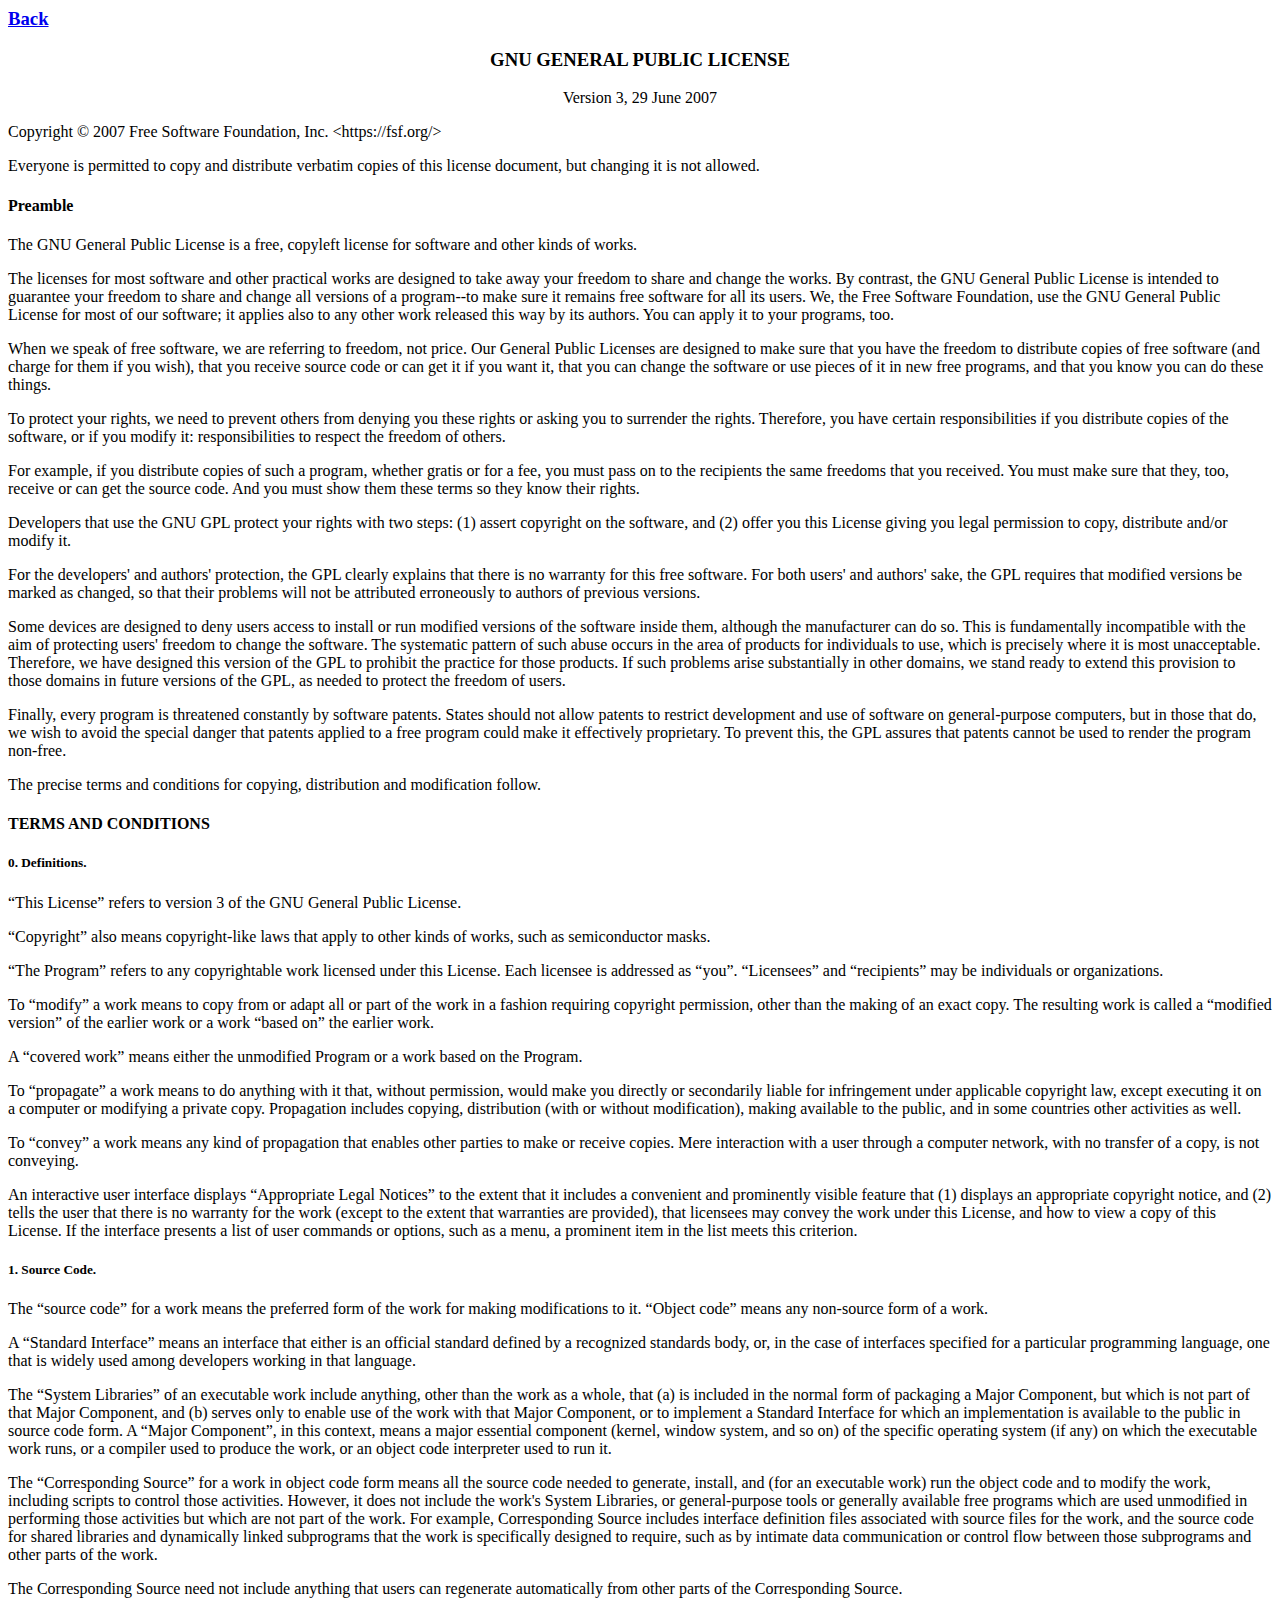
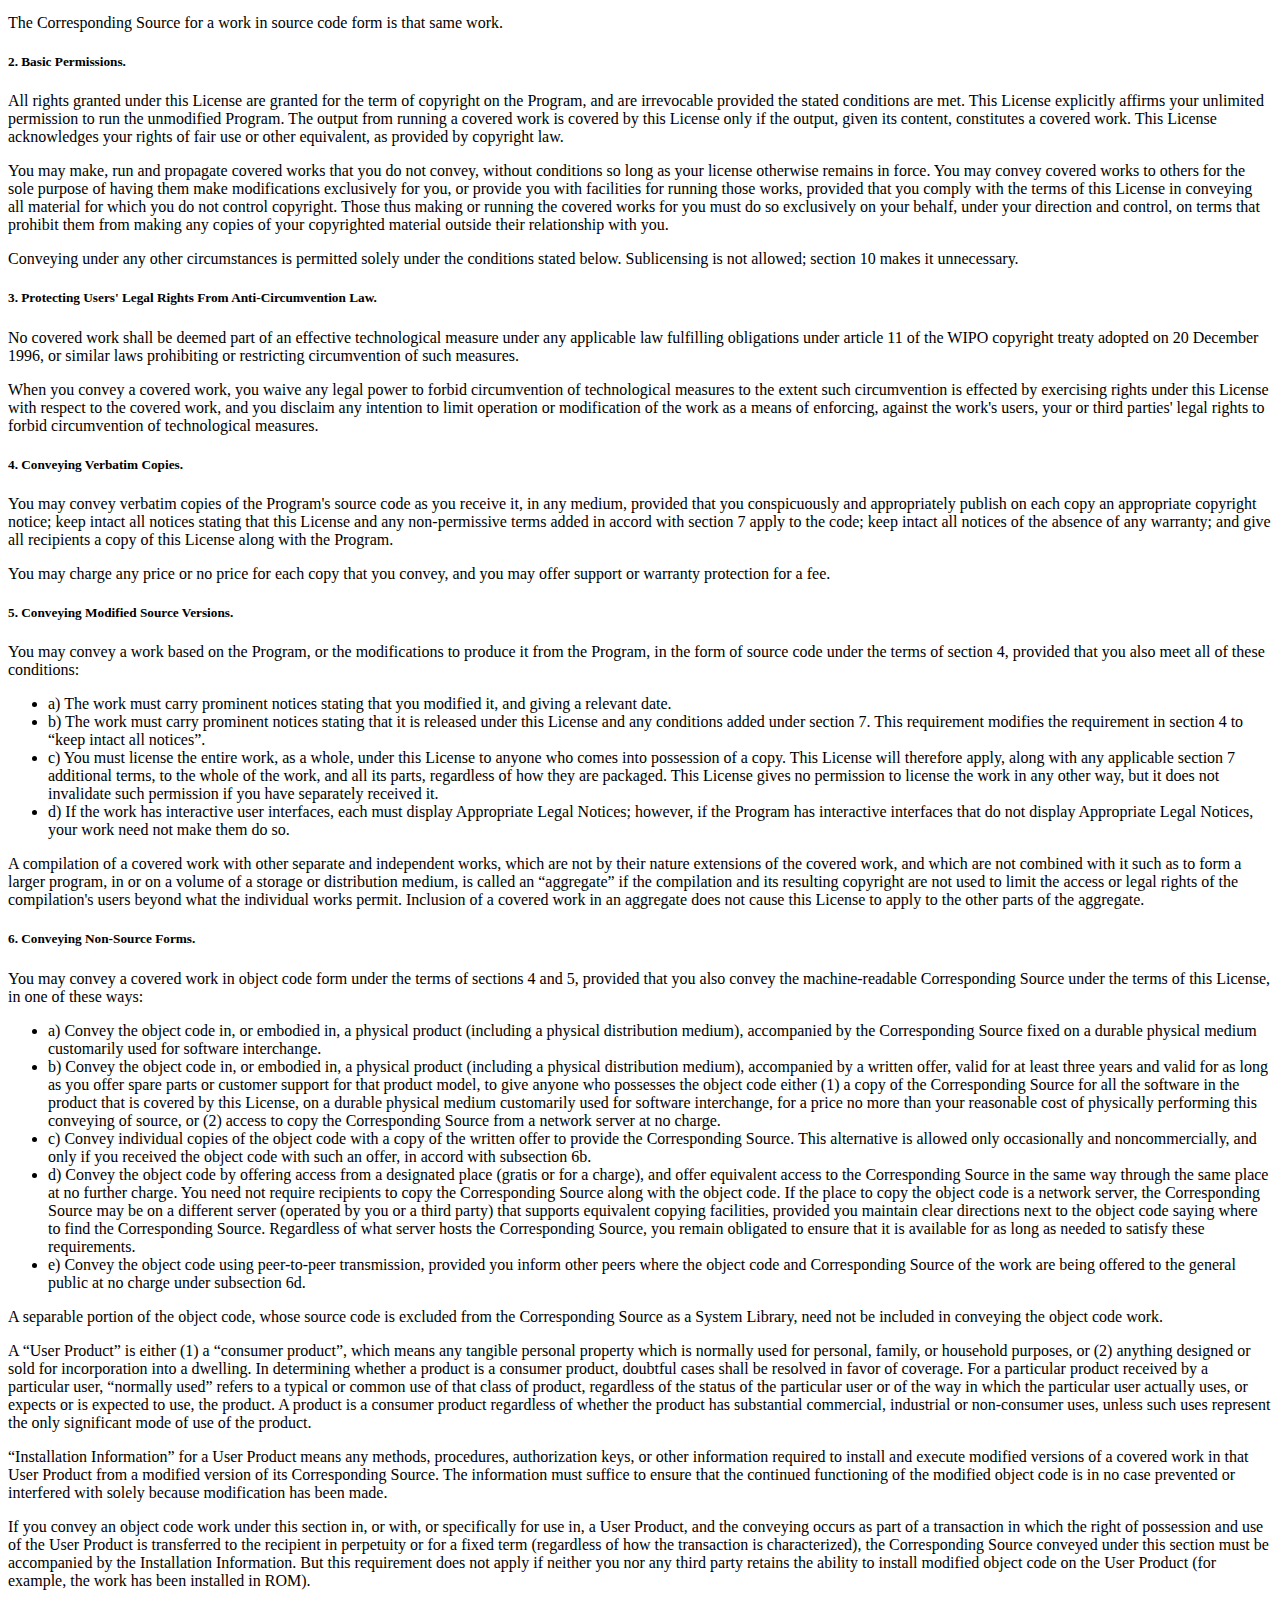
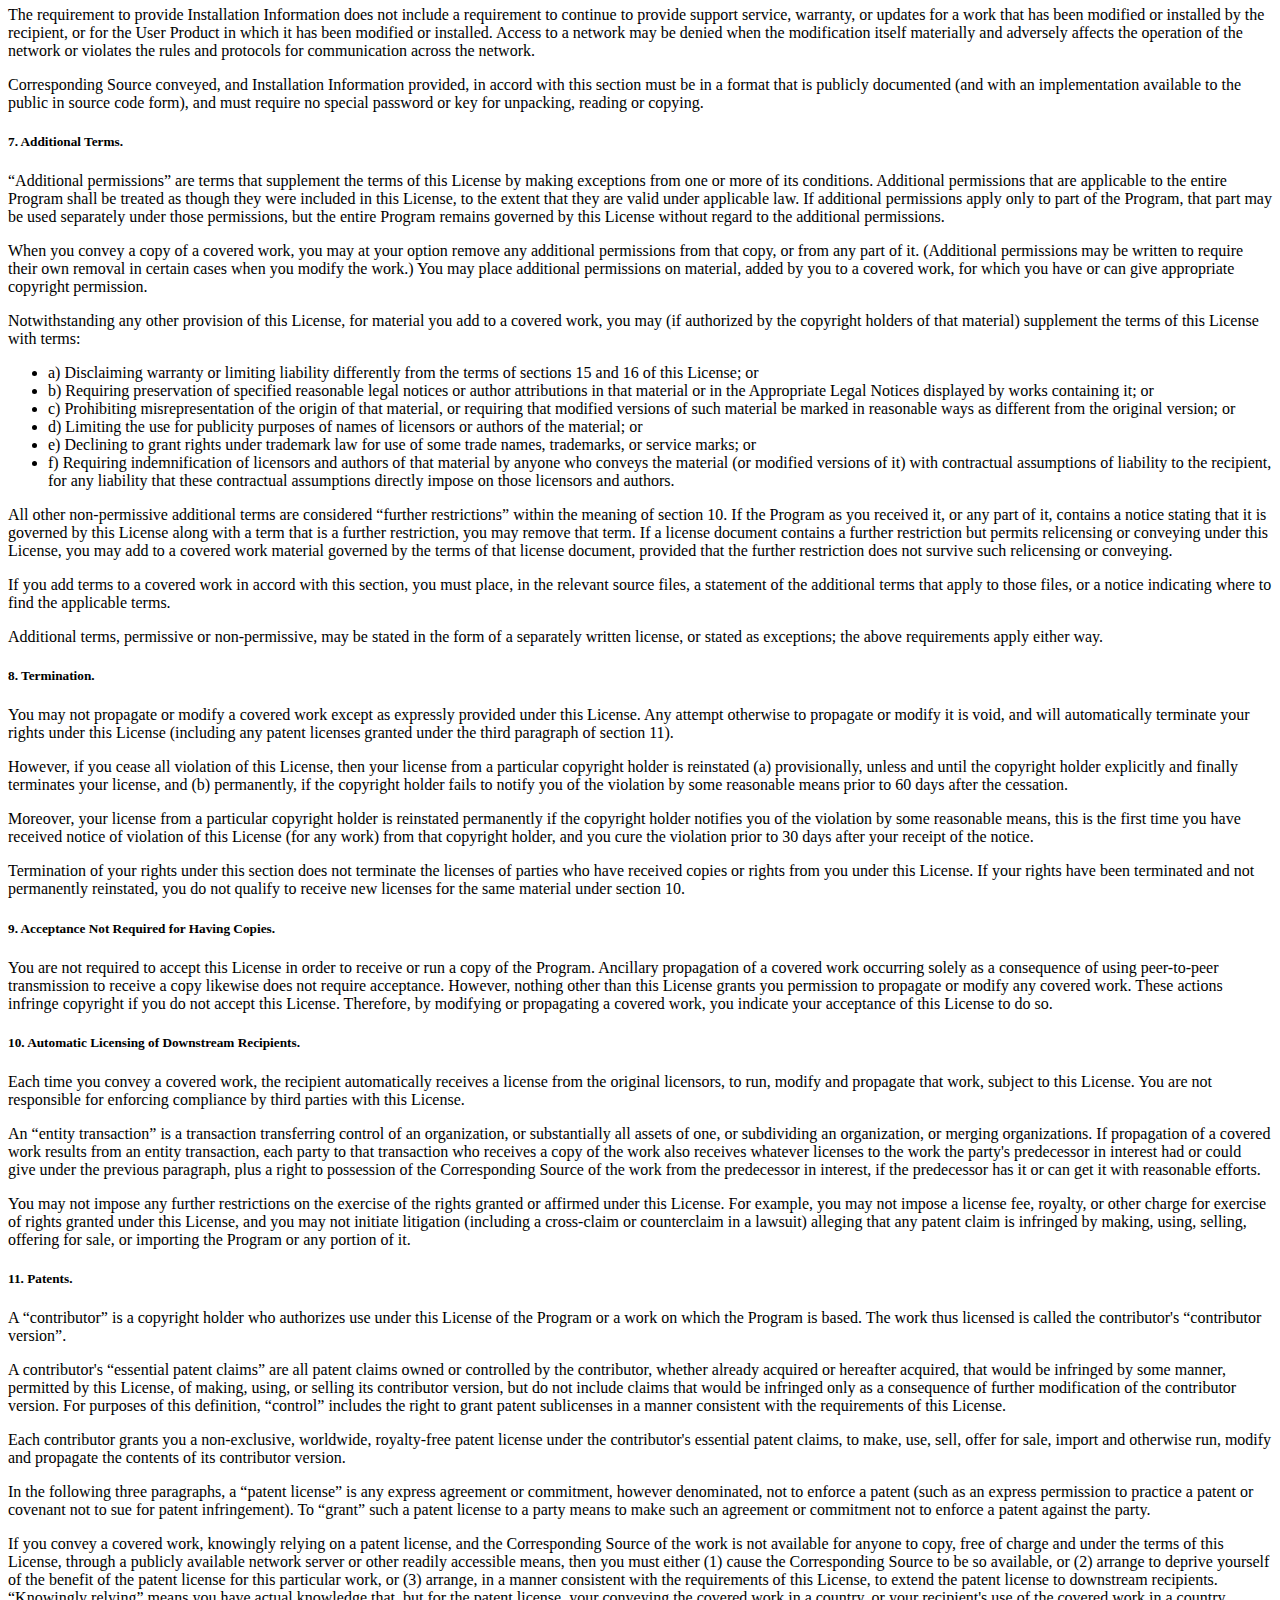
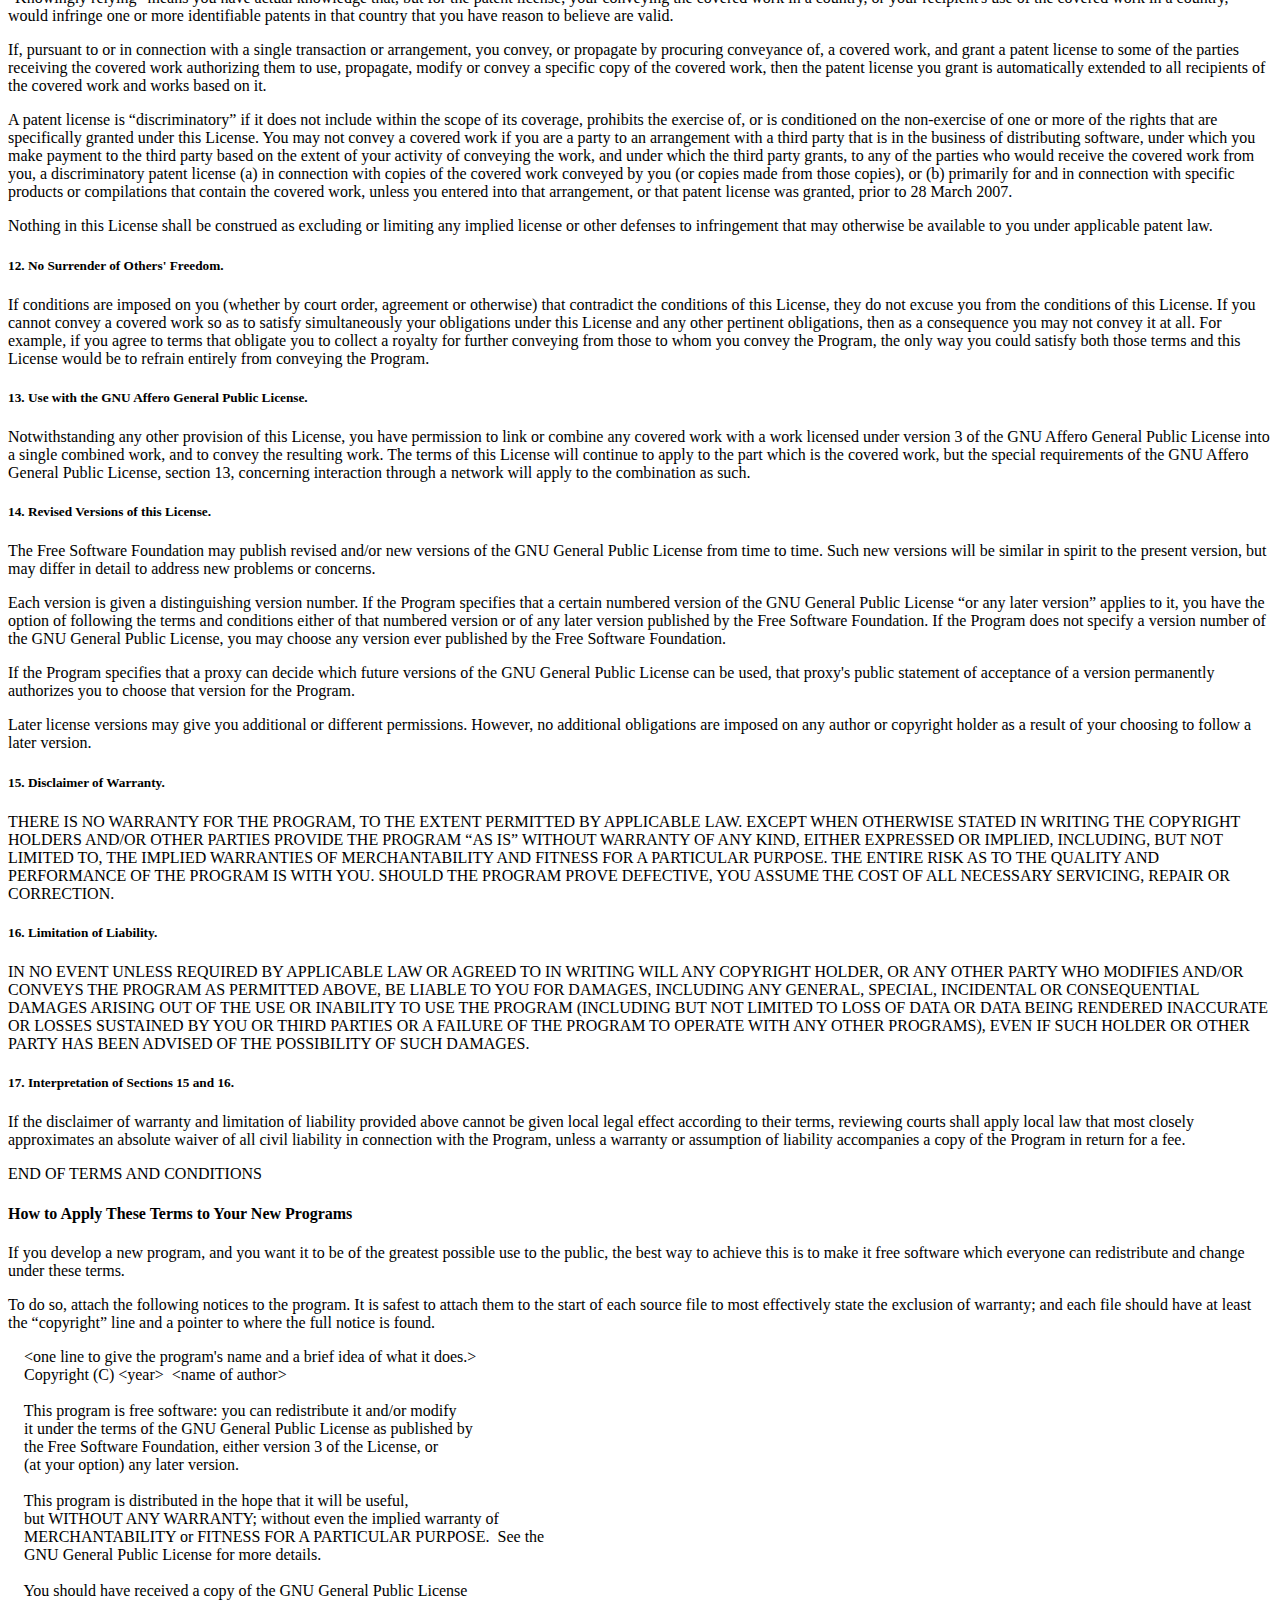
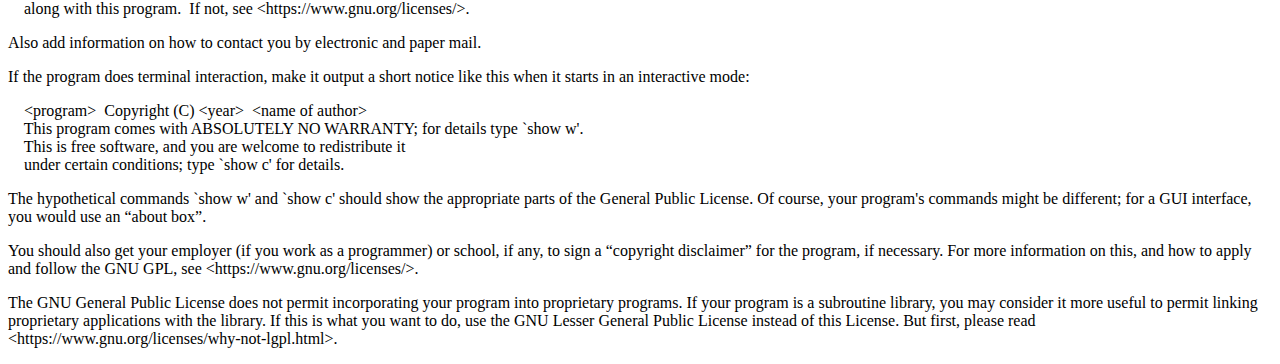
==== commit 27577575: "Add files via upload" ====
--- a/resources/gnu-gplv3.htm
+++ b/resources/gnu-gplv3.htm
@@ -15,7 +15,7 @@
 <p style="color: rgb(0, 0, 0); font-family: Bahnschrift; font-size: medium; font-style: normal; font-variant-ligatures: normal; font-variant-caps: normal; font-weight: 400; letter-spacing: normal; orphans: 2; text-indent: 0px; text-transform: none; white-space: normal; widows: 2; word-spacing: 0px; -webkit-text-stroke-width: 0px; text-decoration-thickness: initial; text-decoration-style: initial; text-decoration-color: initial" align="center">
 Version 3, 29 June 2007</p>
 <p style="color: rgb(0, 0, 0); font-family: Bahnschrift; font-size: medium; font-style: normal; font-variant-ligatures: normal; font-variant-caps: normal; font-weight: 400; letter-spacing: normal; orphans: 2; text-align: start; text-indent: 0px; text-transform: none; white-space: normal; widows: 2; word-spacing: 0px; -webkit-text-stroke-width: 0px; text-decoration-thickness: initial; text-decoration-style: initial; text-decoration-color: initial" align="center">
-Copyright � 2007 Free Software Foundation, Inc. &lt;<a href="https://fsf.org/">https://fsf.org/</a>&gt;</p>
+Copyright � 2007 Free Software Foundation, Inc. &lt;https://fsf.org/&gt;</p>
 <p style="color: rgb(0, 0, 0); font-family: Bahnschrift; font-size: medium; font-style: normal; font-variant-ligatures: normal; font-variant-caps: normal; font-weight: 400; letter-spacing: normal; orphans: 2; text-align: start; text-indent: 0px; text-transform: none; white-space: normal; widows: 2; word-spacing: 0px; -webkit-text-stroke-width: 0px; text-decoration-thickness: initial; text-decoration-style: initial; text-decoration-color: initial">
 Everyone is permitted to copy and distribute verbatim copies of this license 
 document, but changing it is not allowed.</p>
@@ -623,13 +623,13 @@
 <p style="color: rgb(0, 0, 0); font-family: Bahnschrift; font-size: medium; font-style: normal; font-variant-ligatures: normal; font-variant-caps: normal; font-weight: 400; letter-spacing: normal; orphans: 2; text-align: start; text-indent: 0px; text-transform: none; white-space: normal; widows: 2; word-spacing: 0px; -webkit-text-stroke-width: 0px; text-decoration-thickness: initial; text-decoration-style: initial; text-decoration-color: initial">
 You should also get your employer (if you work as a programmer) or school, if 
 any, to sign a �copyright disclaimer� for the program, if necessary. For more 
-information on this, and how to apply and follow the GNU GPL, see &lt;<a href="https://www.gnu.org/licenses/">https://www.gnu.org/licenses/</a>&gt;.</p>
+information on this, and how to apply and follow the GNU GPL, see &lt;https://www.gnu.org/licenses/&gt;.</p>
 <p style="color: rgb(0, 0, 0); font-family: Bahnschrift; font-size: medium; font-style: normal; font-variant-ligatures: normal; font-variant-caps: normal; font-weight: 400; letter-spacing: normal; orphans: 2; text-align: start; text-indent: 0px; text-transform: none; white-space: normal; widows: 2; word-spacing: 0px; -webkit-text-stroke-width: 0px; text-decoration-thickness: initial; text-decoration-style: initial; text-decoration-color: initial">
 The GNU General Public License does not permit incorporating your program into 
 proprietary programs. If your program is a subroutine library, you may consider 
 it more useful to permit linking proprietary applications with the library. If 
 this is what you want to do, use the GNU Lesser General Public License instead 
-of this License. But first, please read &lt;<a href="https://www.gnu.org/licenses/why-not-lgpl.html">https://www.gnu.org/licenses/why-not-lgpl.html</a>&gt;.</p>
+of this License. But first, please read &lt;https://www.gnu.org/licenses/why-not-lgpl.html&gt;.</p>
 
 </body>
 
